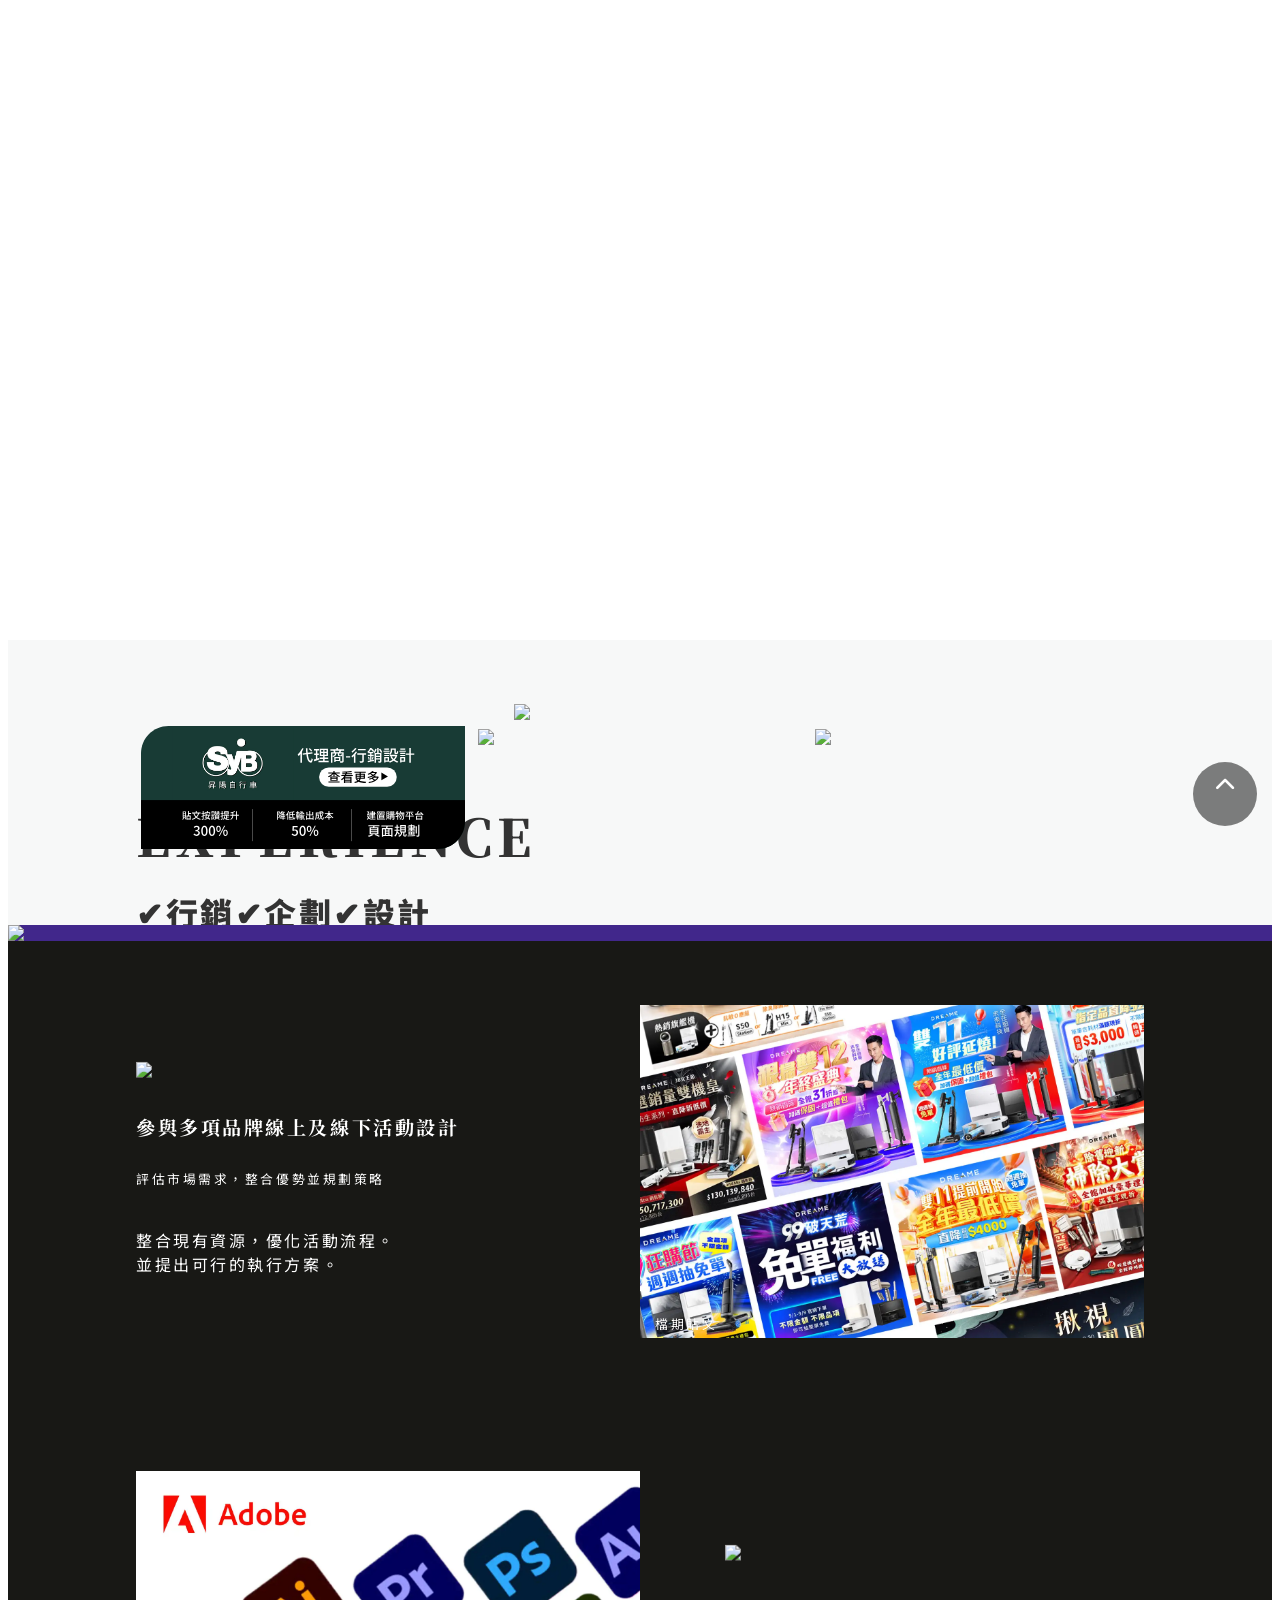
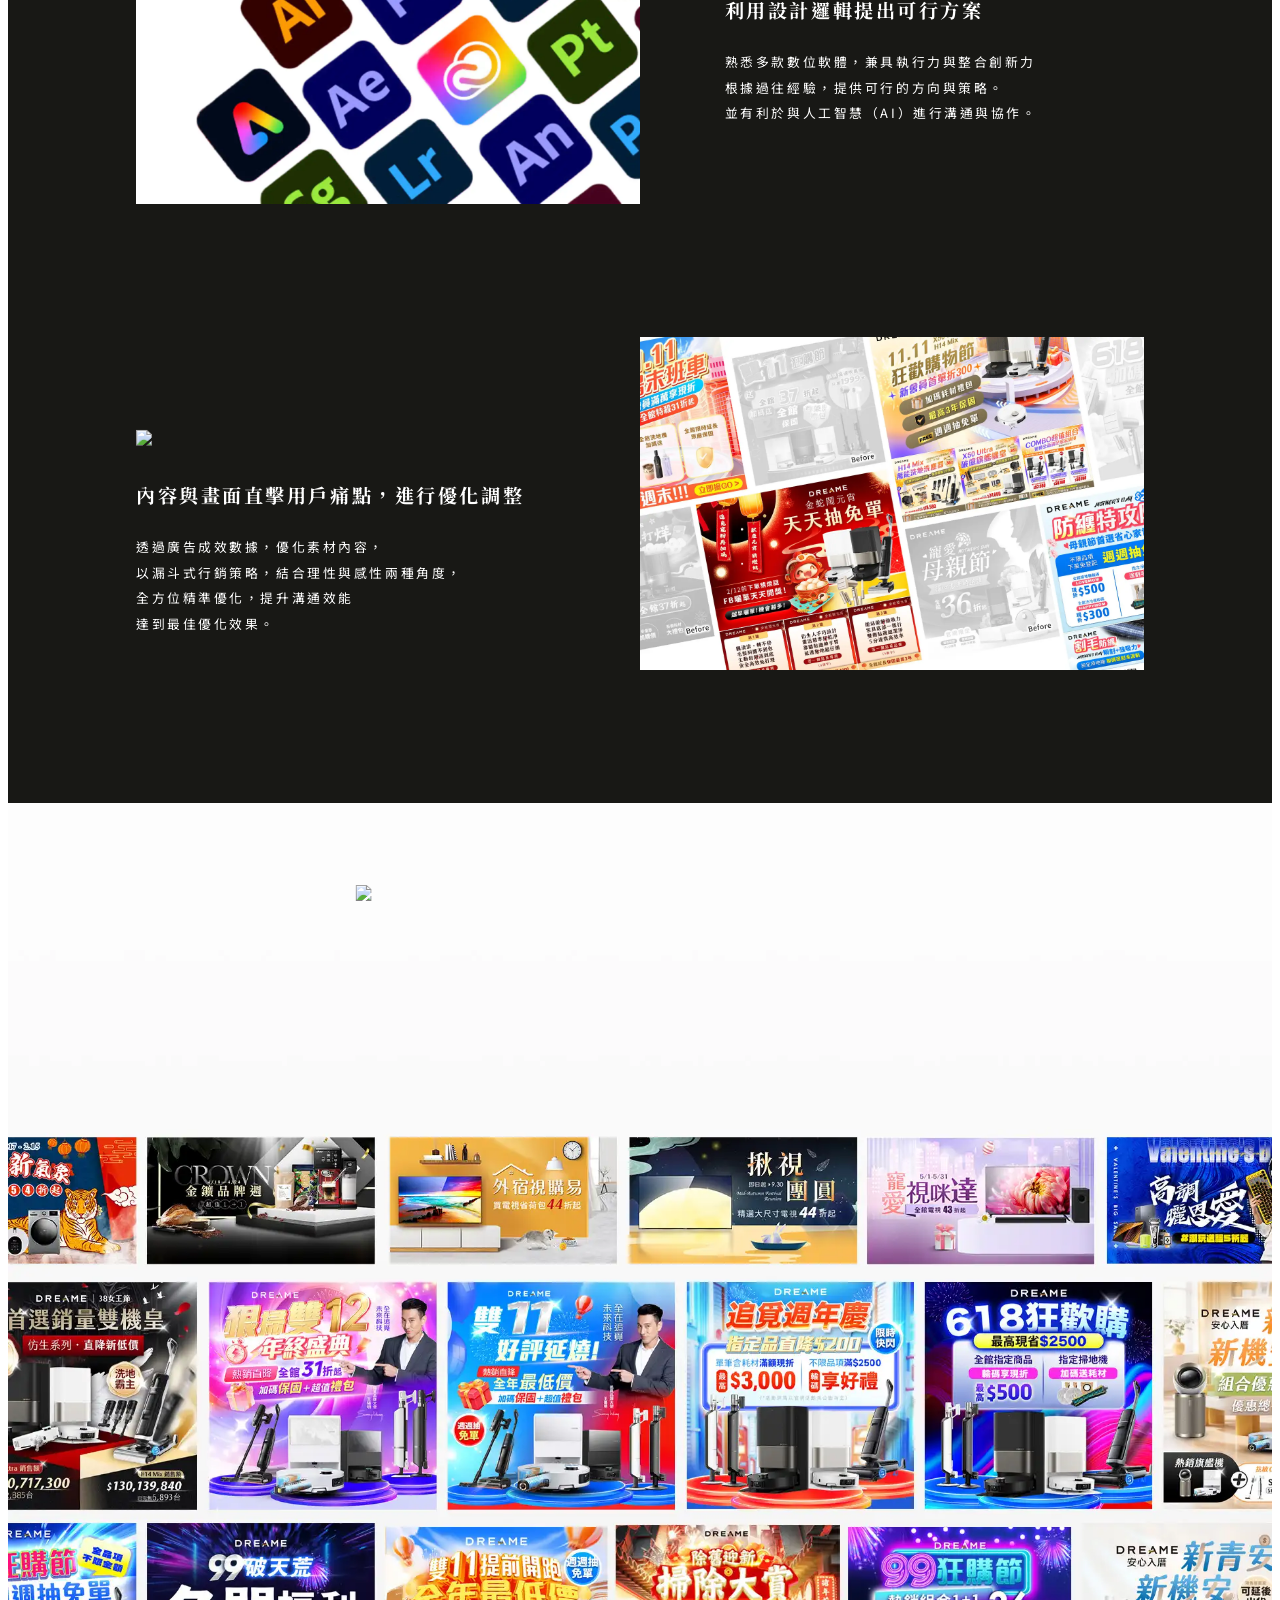
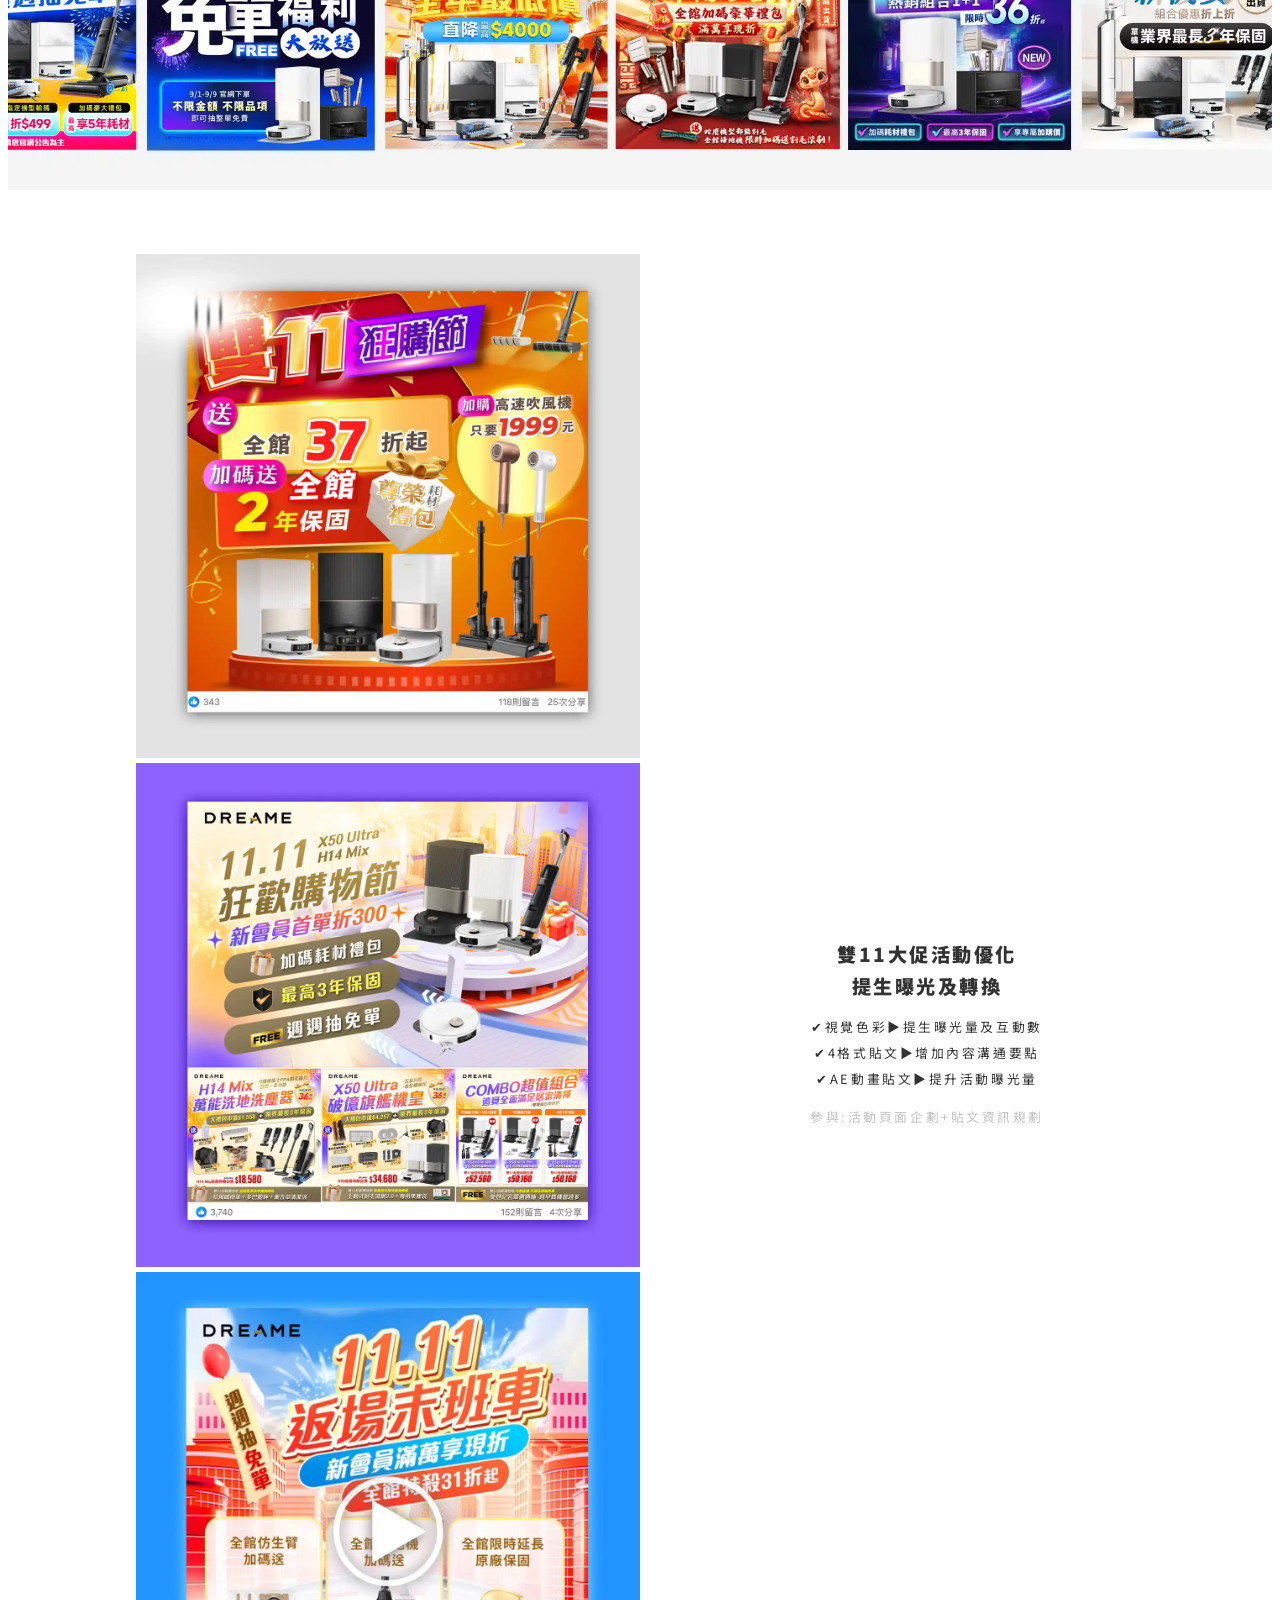
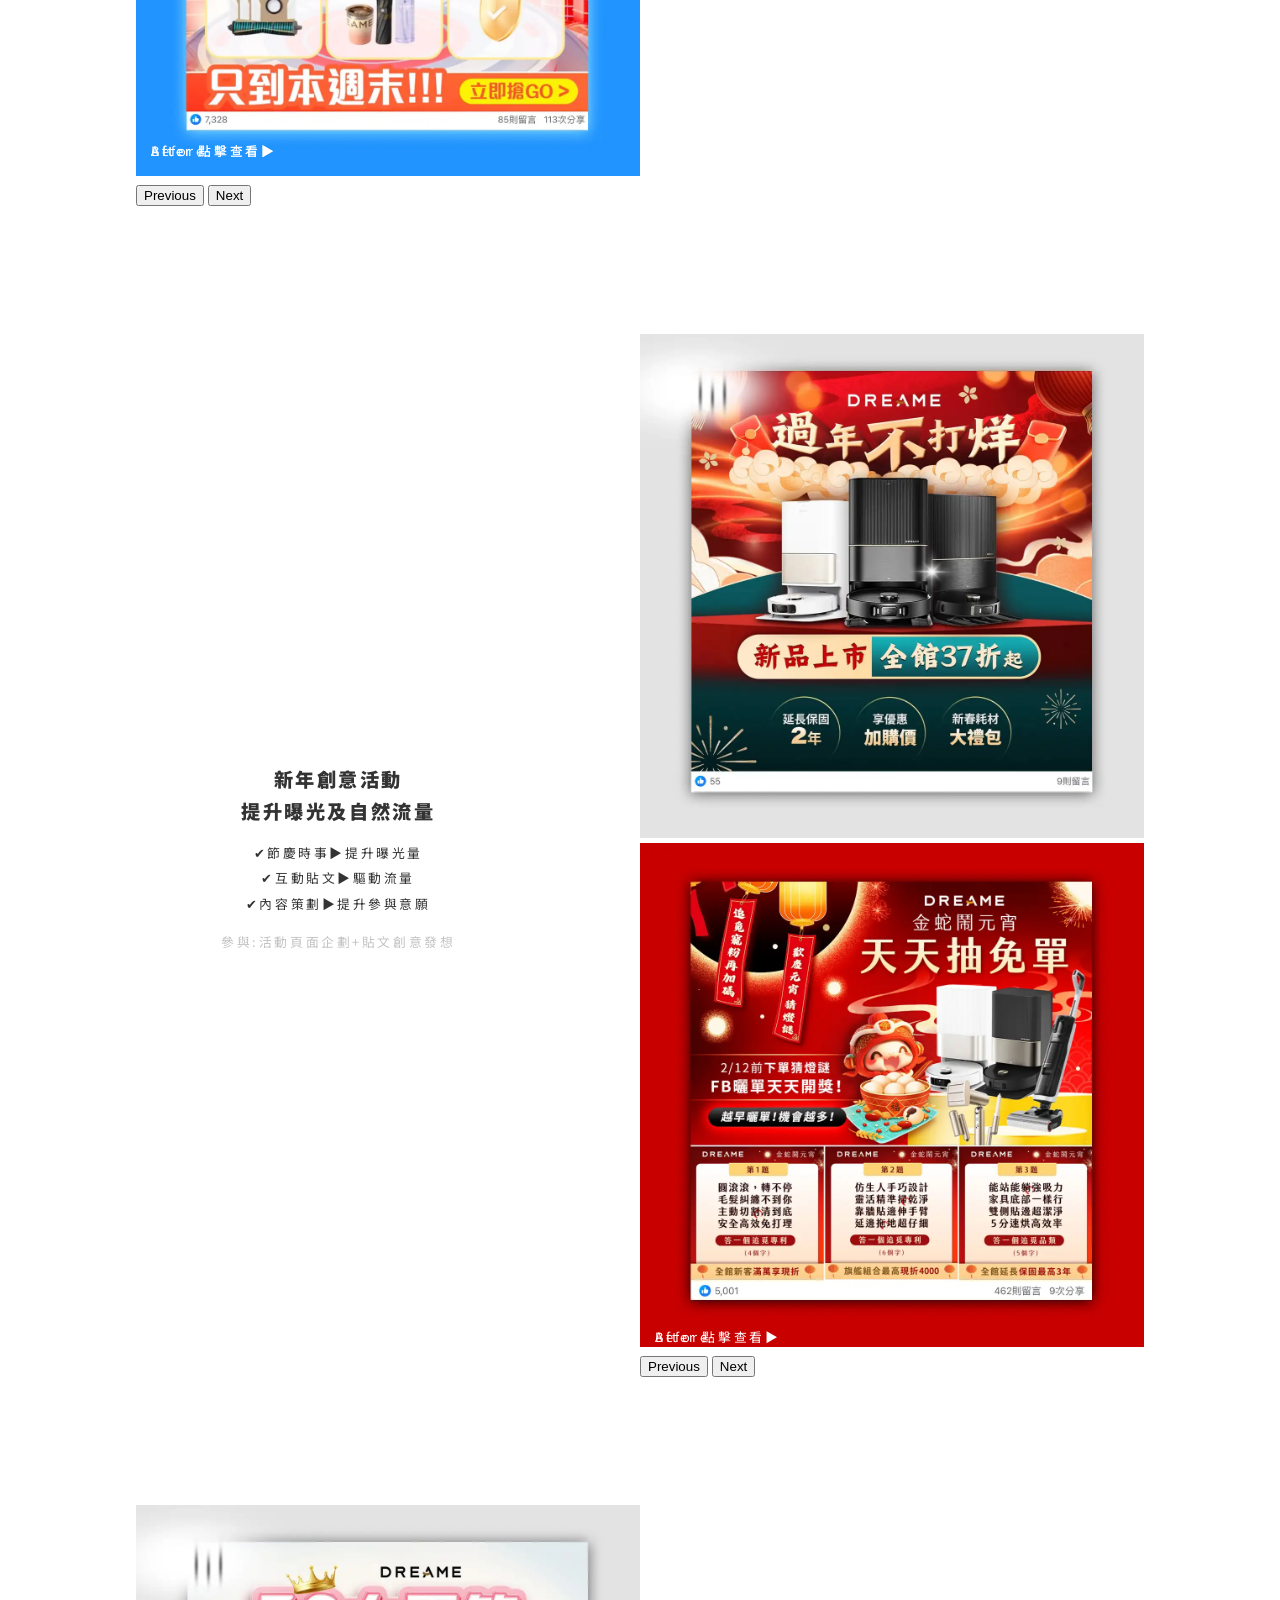
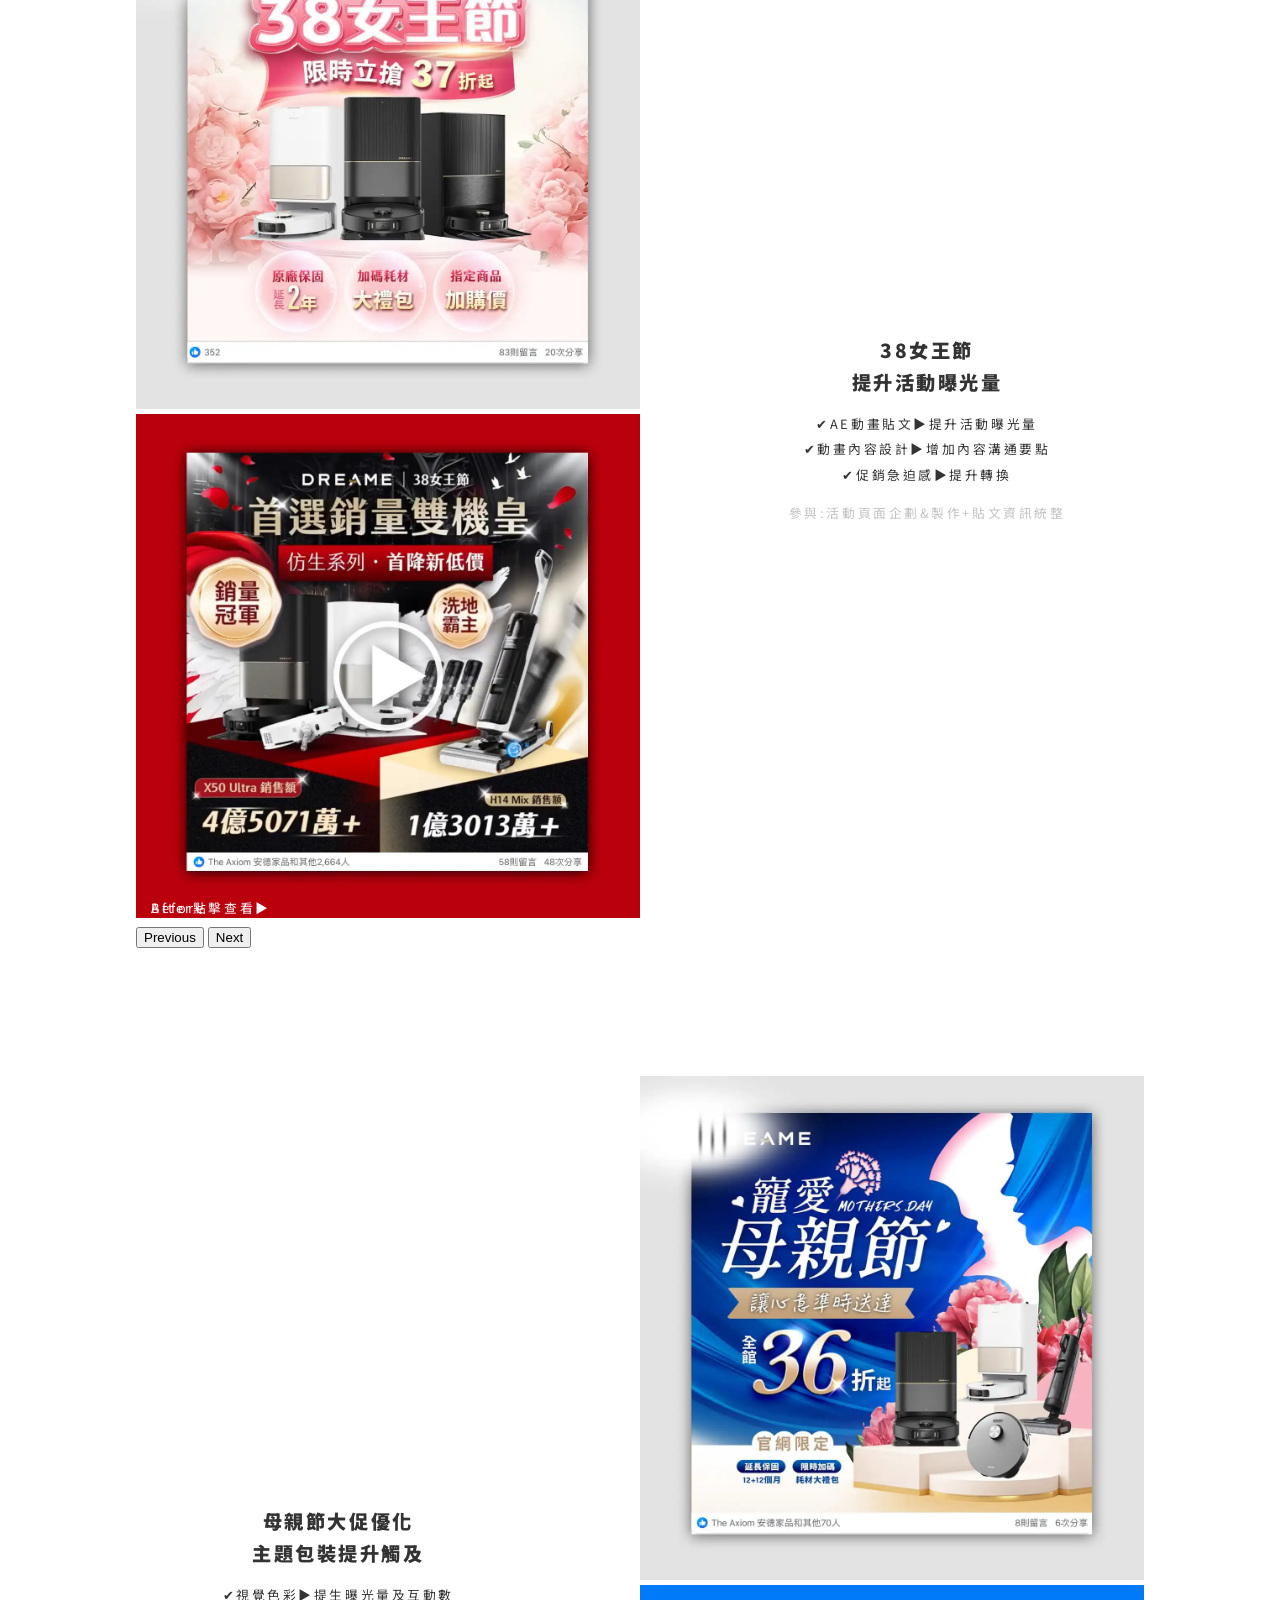
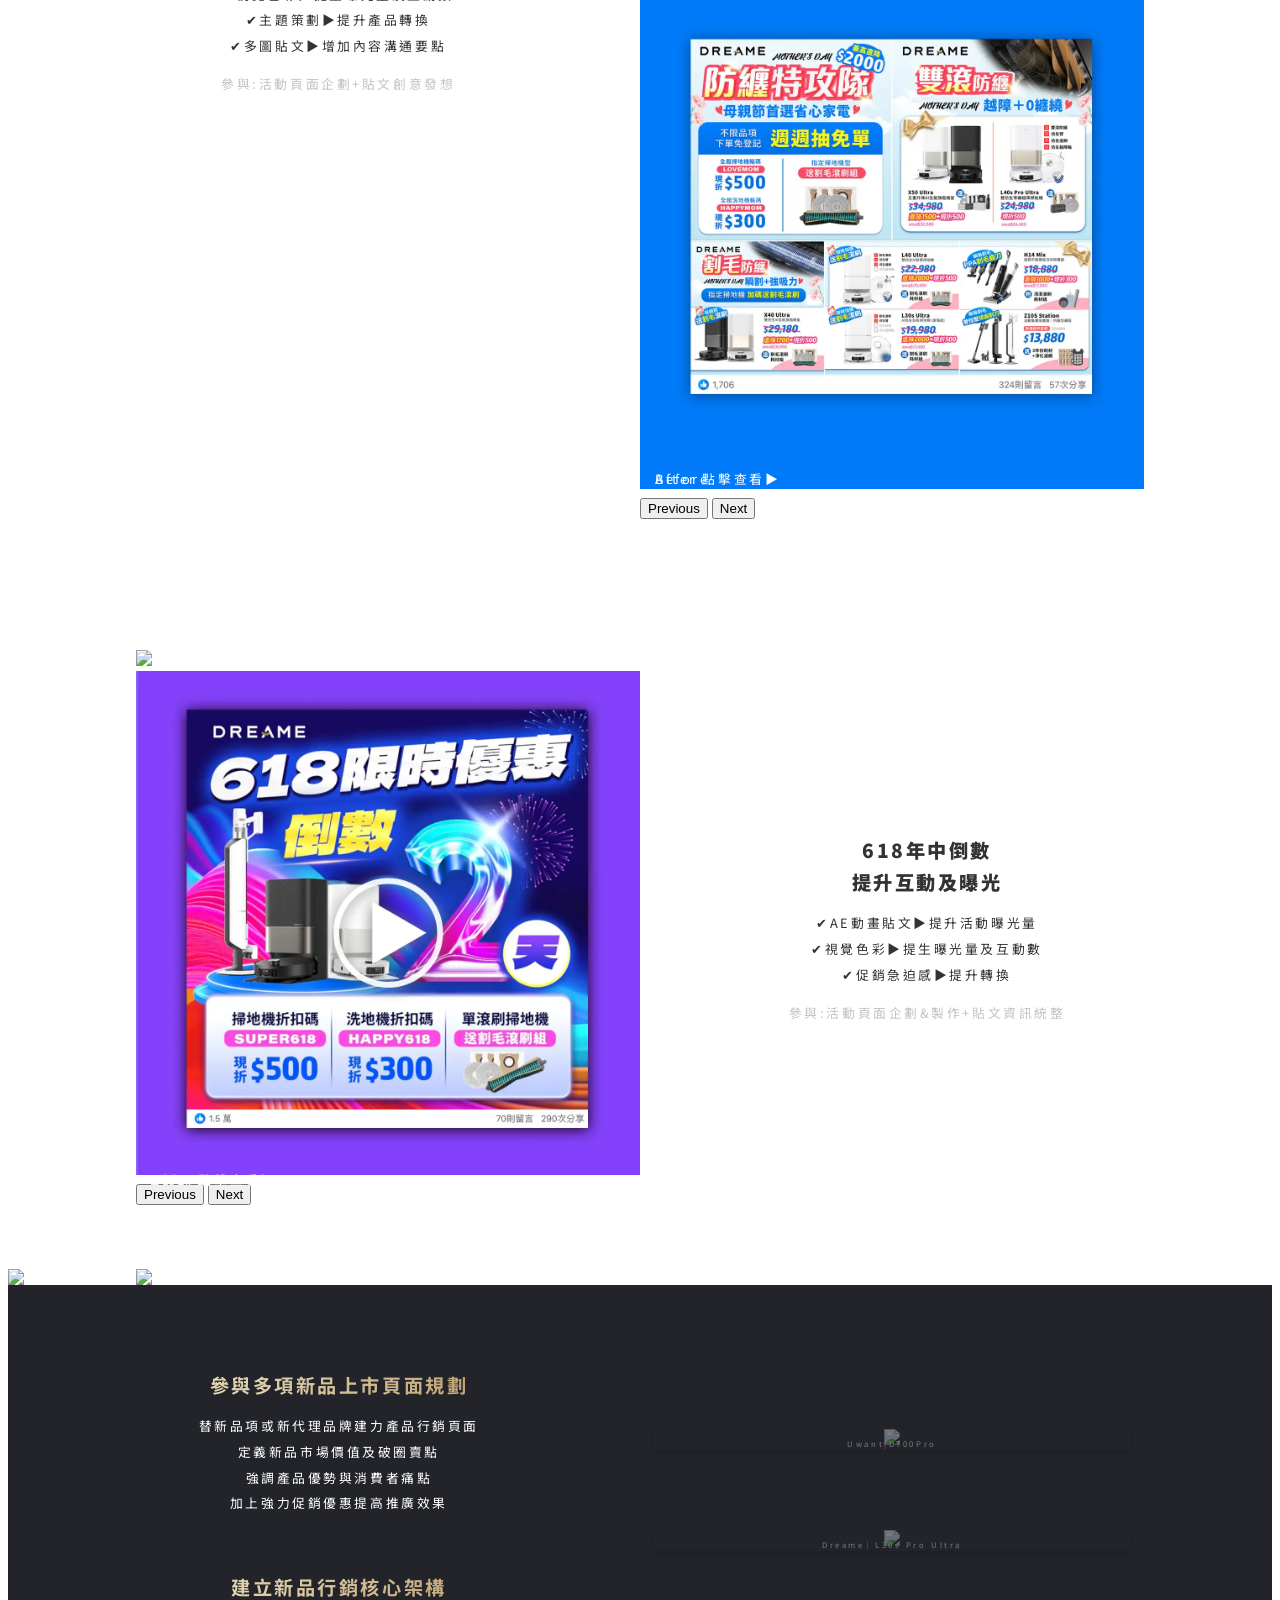
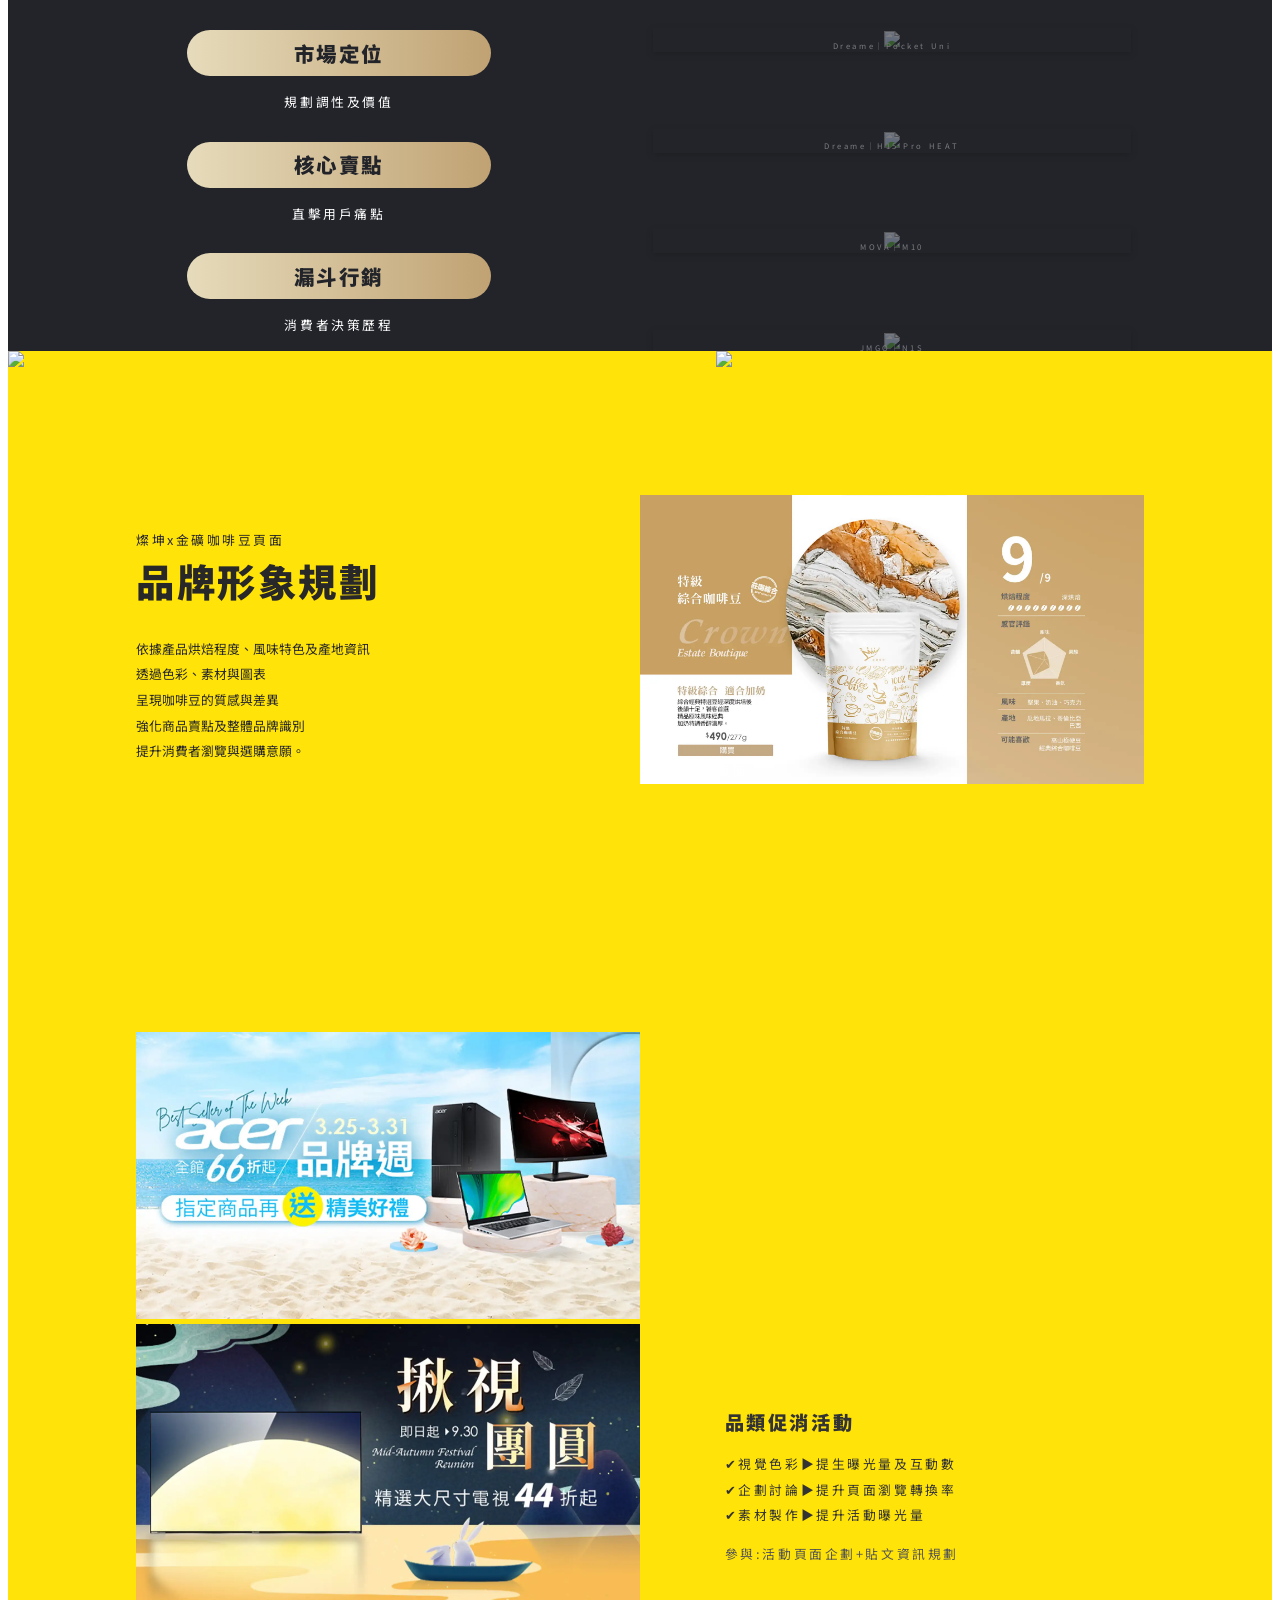
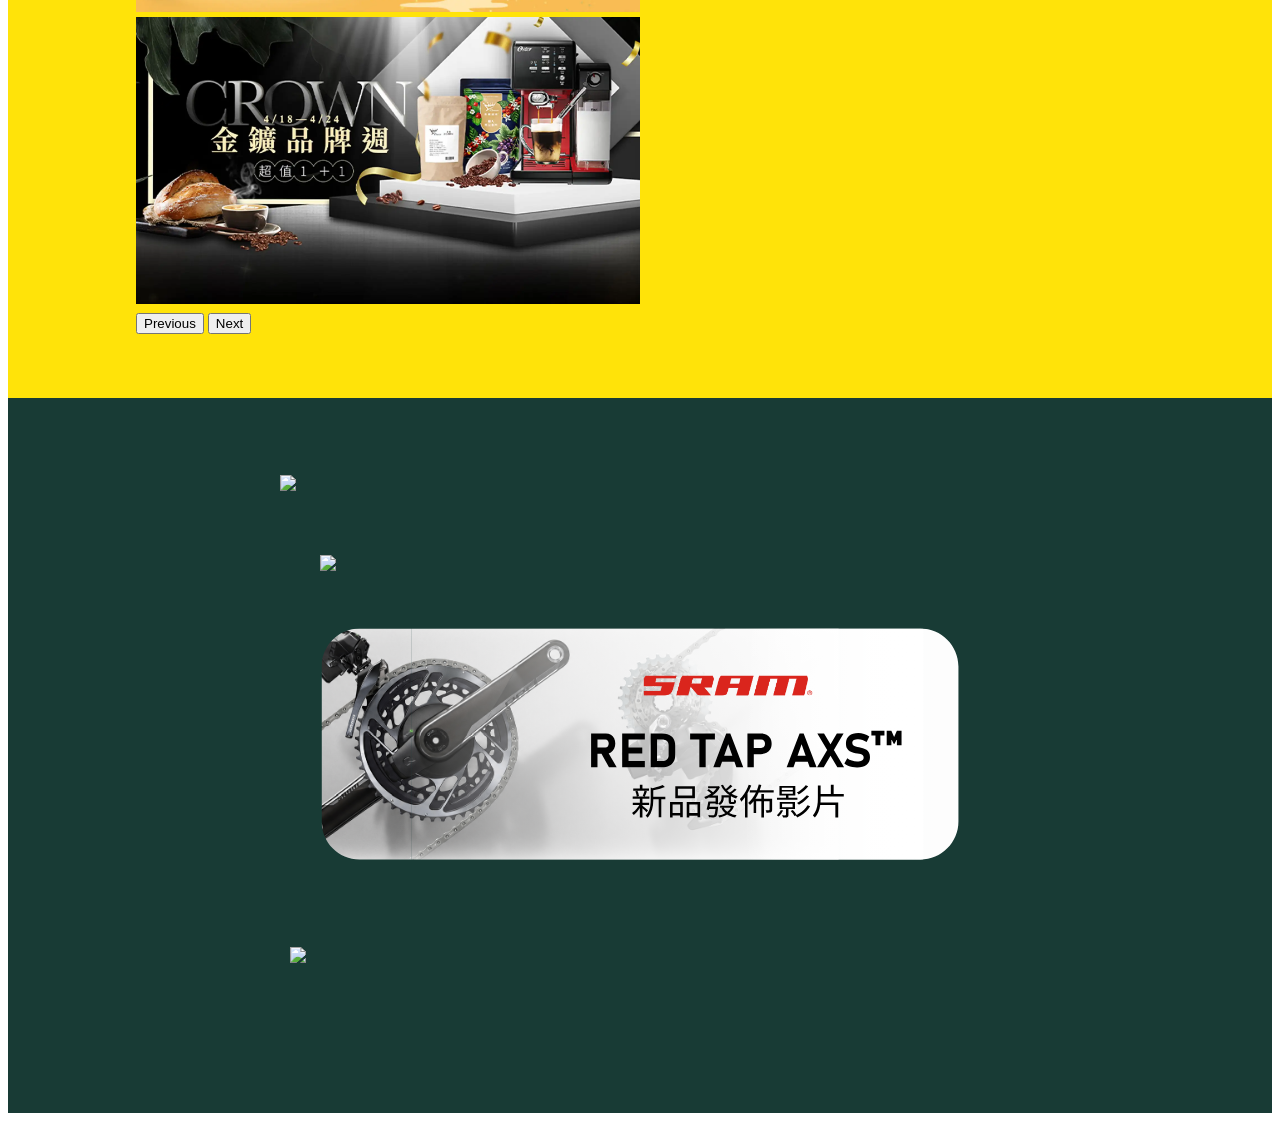
==== index.html @ b0ef2e54 "Update index.html" ====
<!DOCTYPE html>
<html lang="zh-Hant">
  <head>
  
  
    <!-- Required meta tags -->
    <meta charset="utf-8">
    <meta name="viewport" content="width=device-width, initial-scale=1, shrink-to-fit=no">
	
    <title>吳紹琪的作品集</title>
    <meta name="keywords" content="吳紹琪的作品集">
    <meta name="description" content="吳紹琪的作品集">
    <meta property="og:site_name" content="吳紹琪的作品集" />
    <meta property="og:type" content="website" />
    <meta property="og:title" content="吳紹琪的作品集" />
    <meta property="og:image" content="assets/img/og.jpg" />
    <link rel="shortcut icon" href="assets/img/favicon.png">
    
    <link rel="stylesheet" href="https://cdnjs.cloudflare.com/ajax/libs/animate.css/4.1.1/animate.min.css"/>   
      
    <link rel="stylesheet" href="https://cdn.jsdelivr.net/gh/fancyapps/fancybox@3.5.7/dist/jquery.fancybox.min.css" />
    
    <link href="assets/css/fontawesome/css/all.css" rel="stylesheet"> <!--load all styles -->

<link rel="preconnect" href="https://fonts.googleapis.com">
<link rel="preconnect" href="https://fonts.gstatic.com" crossorigin>
<link href="https://fonts.googleapis.com/css2?family=GFS+Didot&family=Noto+Sans+TC:wght@100..900&family=Noto+Serif+TC:wght@200..900&family=Playfair+Display:ital,wght@0,400..900;1,400..900&display=swap" rel="stylesheet">


    <!-- Bootstrap CSS -->
    <link href="assets/css/bootstrap.css" rel="stylesheet" />

    
    <link rel="stylesheet" type="text/css" href="assets/js/aos/aos.css"/>
    <link rel="stylesheet" type="text/css" href="assets/js/slick/slick.css"/>
	  <link rel="stylesheet" type="text/css" href="assets/js/slick/slick-theme.css"/>
    <link href="assets/css/style.css" rel="stylesheet"> 

  <style>
    .ohnohoney {
      opacity: 0;
      position: absolute;
      top: 0;
      left: 0;
      height: 0;
      width: 0;
      z-index: -1;
    }
    .fromwarn {
      color: #f00;
    }
  </style>
    
  </head>
<body>


<!-- header content -->


<!-- nav content -->

<nav>

<a href="#banner_top" class="backtop"><i class="fas fa-chevron-up"></i></a>



</nav>


<!-- main content -->

<div class="content">

<section class="banner_section" id="banner_top">
  <div class="banner_pic">
<!-- 手機版 Banner 影片 -->
<video
  class="zoom-img view_sm"
  width="100%"
  display="block"
  autoplay
  muted
  loop
  playsinline
  preload="metadata"
  data-desktop="assets/img/cv.jpg"
  data-mobile="assets/img/cv_m.jpg"
  onclick="openImage(this)"
  aria-label="點擊查看履歷作品">
  
  <source src="assets/img/banner_sm.mp4" type="video/mp4">
</video>

<!-- 電腦版 Banner 影片 -->
<video
  class="zoom-img view_lg"
  width="100%"
  display="block"
  autoplay
  muted
  loop
  playsinline
  preload="metadata"
  data-desktop="assets/img/cv.jpg"
  data-mobile="assets/img/cv_m.jpg"
  onclick="openImage(this)"
  aria-label="點擊查看履歷作品">
  
  <source src="assets/img/banner_lg.mp4" type="video/mp4">
</video>
</div>


</section>

<section class="map_section">

  <h2 data-aos="fade-right">EXPERIENCE</h2>

  <h3 data-aos="fade-right">✔行銷✔企劃✔設計<br>7年工作經歷</h3>
  <p data-aos="fade-right">在過去的專案中，主要負責介面與視覺設計，
<br>並參與企劃討論及活動規劃，
<br>捕捉消費者進站時的心理與預期行為路徑，
<br>規劃內容的順序與資訊層級，
<br>將抽象的企劃目標轉化為具體的實際成果。

  <div class="map_pic">
    <img src="assets/img/map_pic_sm.webp" width="100%" height="auto" class="view_sm">
    <img src="assets/img/map_pic_lg.webp" width="100%" height="auto" class="view_lg">
  </div>
<!--
  <div class="map_cat"><img src="assets/img/map_cat.png" width="100%" height="auto"></div>-->

  <div class="map_feature_wrapper">

    <div class="map_feature">
        <img
            src="assets/img/map_feature1.svg"
            class="zoom-img"
            data-desktop="assets/img/syb.webp"
            data-mobile="assets/img/syb_m.webp"
            onclick="openImage(this)"
            data-aos="fade-up"
            data-aos-delay="0">
    </div>

    <div class="map_feature">
        <img
            src="assets/img/map_feature2.svg"
            class="zoom-img"
            data-desktop="assets/img/tk3c.webp"
            data-mobile="assets/img/tk3c_m.webp"
            onclick="openImage(this)"
            data-aos="fade-up"
            data-aos-delay="100">
    </div>

    <div class="map_feature">
        <img
            src="assets/img/map_feature3.svg"
            class="zoom-img"
            data-desktop="assets/img/axio.webp"
            data-mobile="assets/img/axio_m.webp"
            onclick="openImage(this)"
            data-aos="fade-up"
            data-aos-delay="200">
    </div>

</div>
</section>


<section class="section section1">
  <div class="section1_pic">
    <img src="assets/img/section1_pic_sm.jpg" width="100%" height="auto" class="view_sm">
    <img src="assets/img/section1_pic_lg.jpg" width="100%" height="auto" class="view_lg">
  </div>

  <div class="section1_title">
    <img src="assets/img/section1_title.svg" width="100%" height="auto" data-aos="fade-up">
  </div>

  <div class="section1_text">
    <img src="assets/img/section1_text.svg" width="100%" height="auto" data-aos="fade-down">
  </div>

  <!-- <div class="section1_title">
    <h2>BEYOND<br>TOMORROW</h2>
  </div>

  <div class="section1_text">
    <h3>罕見三軸交匯<br>躍升雙北新樞紐</h3>
    <p>捷運三鶯線 ✕ 台鐵鳳鳴站 ✕ 大湳交流道</p>
  </div> -->

</section>

<section class="section section2">

  <div class="section2_text">
    <div class="section2_title" data-aos="fade-up"><img src="assets/img/section2_title.svg" width="100%" height="auto"></div>
    <h3 data-aos="fade-up">參與多項品牌線上及線下活動設計</h3>
    <p data-aos="fade-up">評估市場需求，整合優勢並規劃策略</p>
<br>整合現有資源，優化活動流程。
<br>並提出可行的執行方案。
<br> </p>
  </div>

  <div class="section2_pic">
    <img src="assets/img/section2_pic.webp" width="100%" height="auto" data-aos="fade-down">
    <div class="section_pic_desc">檔期貼文</div>
  </div>

</section>

<section class="section section3">

  <div class="section3_text">
    <div class="section3_title" data-aos="fade-up"><img src="assets/img/section3_title.svg" width="100%" height="auto"></div>
    <h3 data-aos="fade-up">利用設計邏輯提出可行方案</h3>
    <p data-aos="fade-up">熟悉多款數位軟體，兼具執行力與整合創新力
<br>根據過往經驗，提供可行的方向與策略。
<br>並有利於與人工智慧（AI）進行溝通與協作。</p>
  </div>

  <div class="section3_pic">
    <img src="assets/img/section3_pic.webp" width="100%" height="auto" data-aos="fade-down">
    <div class="section_pic_desc">軟體應用</div>
  </div>

</section>


<section class="section section4">

  <div class="section4_text">
    <div class="section4_title" data-aos="fade-up"><img src="assets/img/section4_title.svg" width="100%" height="auto"></div>
    <h3 data-aos="fade-up">內容與畫面直擊用戶痛點，進行優化調整</h3>
    <p data-aos="fade-up">透過廣告成效數據，優化素材內容，
<br>以漏斗式行銷策略，結合理性與感性兩種角度，
<br>全方位精準優化，提升溝通效能
<br>達到最佳優化效果。</p>
  </div>

  <div class="section4_pic">
    <img src="assets/img/section4_pic.webp" width="100%" height="auto" data-aos="fade-down">
    <div class="section_pic_desc">活動優化</div>
  </div>

</section>


<section class="aerial_section" id="anchor_aerial">

  <div class="aerial_title">
    <img src="assets/img/aerial_title.svg" width="100%" height="auto" data-aos="fade-up">
  </div>

  <div class="aerial_pic">
    <img src="assets/img/aerial_pic_sm.webp" width="100%" height="auto" class="view_sm">
    <img src="assets/img/aerial_pic_lg.webp" width="100%" height="auto" class="view_lg">
  </div>
  <!--  <div class="aerial_light_wrapper">
    <div class="aerial_light_col"></div>
    <div class="aerial_light_content">
      <div class="aerial_light aerial_light1"></div>
      <div class="aerial_light aerial_light2"></div>
      <div class="aerial_light aerial_light3"></div>
      <div class="aerial_light aerial_light4"></div>
      <div class="aerial_light aerial_light5"></div>
      <div class="aerial_light aerial_light6"></div>
      <div class="aerial_light aerial_light7"></div>
      <div class="aerial_light aerial_light8"></div>
      <div class="aerial_light aerial_light9"></div>
      <div class="aerial_light aerial_light10"></div>
    </div>
  </div>-->
</section>


<section class="section section5">

  <div class="section5_text">
    <h3 data-aos="fade-left">雙11大促活動優化<br>提生曝光及轉換</h3>
    <p data-aos="fade-left">✔︎視覺色彩▶︎提生曝光量及互動數<br>
		✔︎4格式貼文▶︎增加內容溝通要點 
<br>✔︎AE動畫貼文▶︎提升活動曝光量</p>
	   <P  style="color:#C3C3C3">參與:活動頁面企劃+貼文資訊規劃</P>
  </div>

  <div class="section5_pic">
  <div id="carouselExampleControls" class="carousel slide" data-bs-ride="carousel" data-aos="fade-up">
      <div class="carousel-inner">
        <div class="carousel-item active">
          <img src="assets/img/section6_pic1.webp" width="100%" height="auto">
          <div class="section_pic_desc">Before</div>
        </div>
        <div class="carousel-item">
         <a href="https://www.facebook.com/dreametech.tw/posts/pfbid0297WXk7uzrRYqGd9KRUP425Bmmf3B5SqKua3Gav1VJ4jvJZBpPgZHiBqiYkQMqXVpl?rdid=49WU6Y69ODLtC4gE" target="_blank"> <img src="assets/img/section6_pic1-2.webp" width="100%" height="auto">
           <div class="section_pic_desc">After 點擊查看▶︎</div></a>
        </div>
		   <div class="carousel-item">
           <a href="https://www.facebook.com/dreametech.tw/videos/1085909166119671" target="_blank"> <img src="assets/img/section6_pic1-3.webp" width="100%" height="auto">
         <div class="section_pic_desc">After 點擊查看▶︎</div></a>
        </div>
        
      </div>
      <button class="carousel-control-prev" type="button" data-bs-target="#carouselExampleControls" data-bs-slide="prev">
        <span class="carousel-control-prev-icon" aria-hidden="true"></span>
        <span class="visually-hidden">Previous</span>
      </button>
      <button class="carousel-control-next" type="button" data-bs-target="#carouselExampleControls" data-bs-slide="next">
        <span class="carousel-control-next-icon" aria-hidden="true"></span>
        <span class="visually-hidden">Next</span>
      </button>
    </div>
  </div>

</section>

<section class="section section6">

  <div class="section6_text">
    <h3 data-aos="fade-right">新年創意活動<br>提升曝光及自然流量</h3>
    <p data-aos="fade-right">✔︎節慶時事▶︎提升曝光量
<br>✔︎互動貼文▶︎驅動流量
<br>✔︎內容策劃▶︎提升參與意願</p>
	   <P  style="color:#C3C3C3">參與:活動頁面企劃+貼文創意發想</P>
  </div>

  <div class="section6_carousel">
    <div id="carouselExampleControls6" class="carousel slide" data-bs-ride="carousel" data-aos="fade-up">
      <div class="carousel-inner">
        <div class="carousel-item active">
          <img src="assets/img/section6_pic2.webp" width="100%" height="auto">
          <div class="section_pic_desc">Before</div>
        </div>
        <div class="carousel-item">
          <a href="https://www.facebook.com/dreametech.tw/posts/pfbid0M6JgciSLaBcdBXAsL1NRTyY8gkN6gzk6Bxa7vLCaih6fny5DgL8kgy9vUrGefRoxl?rdid=rYlPZlMY0OOAnOet" target="_blank"> <img src="assets/img/section6_pic2-1.webp" width="100%" height="auto">
               <div class="section_pic_desc">After 點擊查看▶︎</div></a>
        </div>
       
      </div>
      <button class="carousel-control-prev" type="button" data-bs-target="#carouselExampleControls6" data-bs-slide="prev">
        <span class="carousel-control-prev-icon" aria-hidden="true"></span>
        <span class="visually-hidden">Previous</span>
      </button>
      <button class="carousel-control-next" type="button" data-bs-target="#carouselExampleControls6" data-bs-slide="next">
        <span class="carousel-control-next-icon" aria-hidden="true"></span>
        <span class="visually-hidden">Next</span>
      </button>
    </div>
  </div>

</section>
	
	
<section class="section section5">

  <div class="section5_text">
    <h3 data-aos="fade-left">38女王節<br>提升活動曝光量</h3>
    <p data-aos="fade-left">✔︎AE動畫貼文▶︎提升活動曝光量<br>
		✔︎動畫內容設計▶︎增加內容溝通要點 
<br>✔︎促銷急迫感▶︎提升轉換</p>
	   <P  style="color:#C3C3C3">參與:活動頁面企劃&製作+貼文資訊統整</P>
  </div>

  <div class="section5_pic">
  <div id="carouselExampleControls7" class="carousel slide" data-bs-ride="carousel" data-aos="fade-up">
      <div class="carousel-inner">
        <div class="carousel-item active">
          <img src="assets/img/section6_pic3.webp" width="100%" height="auto">
          <div class="section_pic_desc">Before</div>
        </div>
        <div class="carousel-item">
             <a href="https://www.facebook.com/dreametech.tw/videos/1750878169191561/" target="_blank"> <img src="assets/img/section6_pic3-2.webp" width="100%" height="auto">
         <div class="section_pic_desc">After點擊查看▶︎</div></a>
        </div>
		 
        
      </div>
      <button class="carousel-control-prev" type="button" data-bs-target="#carouselExampleControls7" data-bs-slide="prev">
        <span class="carousel-control-prev-icon" aria-hidden="true"></span>
        <span class="visually-hidden">Previous</span>
      </button>
      <button class="carousel-control-next" type="button" data-bs-target="#carouselExampleControls7" data-bs-slide="next">
        <span class="carousel-control-next-icon" aria-hidden="true"></span>
        <span class="visually-hidden">Next</span>
      </button>
    </div>
  </div>

</section>

<section class="section section6">

  <div class="section6_text">
    <h3 data-aos="fade-right">母親節大促優化<br>主題包裝提升觸及</h3>
    <p data-aos="fade-right">✔︎視覺色彩▶︎提生曝光量及互動數
<br>✔︎主題策劃▶︎提升產品轉換
<br>✔︎多圖貼文▶︎增加內容溝通要點</p>
	   <P style="color:#C3C3C3">參與:活動頁面企劃+貼文創意發想</P>
  </div>

  <div class="section6_carousel">
    <div id="carouselExampleControls8" class="carousel slide" data-bs-ride="carousel" data-aos="fade-up">
      <div class="carousel-inner">
        <div class="carousel-item active">
          <img src="assets/img/section6_pic4.webp" width="100%" height="auto">
          <div class="section_pic_desc">Before</div>
        </div>
        <div class="carousel-item">
            <a href="https://www.facebook.com/dreametech.tw/posts/pfbid0aNEyBSDL1xc7ivGqXtQZTLuBwqZC8nxufWP8EqgCcsF9n5BBdAksr77Dt7AdERxil?rdid=qzQIkcUpkIcTSh5W" target="_blank"><img src="assets/img/section6_pic4-2.webp" width="100%" height="auto">
               <div class="section_pic_desc">After 點擊查看▶︎</div></a>
        </div>
       
      </div>
      <button class="carousel-control-prev" type="button" data-bs-target="#carouselExampleControls8" data-bs-slide="prev">
        <span class="carousel-control-prev-icon" aria-hidden="true"></span>
        <span class="visually-hidden">Previous</span>
      </button>
      <button class="carousel-control-next" type="button" data-bs-target="#carouselExampleControls8" data-bs-slide="next">
        <span class="carousel-control-next-icon" aria-hidden="true"></span>
        <span class="visually-hidden">Next</span>
      </button>
    </div>
  </div>

</section>
	
	<section class="section section5">

  <div class="section5_text">
    <h3 data-aos="fade-left">618年中倒數<br>提升互動及曝光</h3>
    <p data-aos="fade-left">✔︎AE動畫貼文▶︎提升活動曝光量<br>
		✔︎視覺色彩▶︎提生曝光量及互動數
<br>✔︎促銷急迫感▶︎提升轉換</p>
	   <P style="color:#C3C3C3">參與:活動頁面企劃&製作+貼文資訊統整</P>
  </div>

  <div class="section5_pic">
  <div id="carouselExampleControls9" class="carousel slide" data-bs-ride="carousel" data-aos="fade-up">
      <div class="carousel-inner">
        <div class="carousel-item active">
          <img src="assets/img/section6_pic5.webp" width="100%" height="auto">
          <div class="section_pic_desc">Before</div>
        </div>
        <div class="carousel-item">
          <a href="https://www.facebook.com/dreametech.tw/videos/3811153499147669" target="_blank"> <img src="assets/img/section6_pic5-1.webp" width="100%" height="auto">
          <div class="section_pic_desc">After 點擊查看▶︎</div></a>
        </div>
		 
        
      </div>
      <button class="carousel-control-prev" type="button" data-bs-target="#carouselExampleControls9" data-bs-slide="prev">
        <span class="carousel-control-prev-icon" aria-hidden="true"></span>
        <span class="visually-hidden">Previous</span>
      </button>
      <button class="carousel-control-next" type="button" data-bs-target="#carouselExampleControls9" data-bs-slide="next">
        <span class="carousel-control-next-icon" aria-hidden="true"></span>
        <span class="visually-hidden">Next</span>
      </button>
    </div>
  </div>

</section>
<section class="section section7">
  <div class="section7_pic">
    <img src="assets/img/section7_pic_sm.webp" width="100%" height="auto" class="view_sm">
    <img src="assets/img/section7_pic_lg.webp" width="100%" height="auto" class="view_lg">
  </div>

  <div class="section7_title">
    <img src="assets/img/section7_title_sm.svg" width="100%" height="auto" class="view_sm" data-aos="fade-up">
    <img src="assets/img/section7_title_lg.svg" width="100%" height="auto" class="view_lg" data-aos="fade-up">
  </div>

</section>

<section class="section section8">
  <div class="section8_text">
    <h3 data-aos="fade-up">參與多項新品上市頁面規劃</h3>
    <p data-aos="fade-down">替新品項或新代理品牌建力產品行銷頁面
<br>定義新品市場價值及破圈賣點
<br>強調產品優勢與消費者痛點
<br>加上強力促銷優惠提高推廣效果</p>
  </div>

  <div class="section8_carousel">
    <h3 data-aos="fade-up"></h3>

    <div class="section8_slick_wrapper" data-aos="fade-up">
      <div class="section8_slick">
            <div class="section8_slick_item">
              <div class="section8_slick_pic">
                <img src="assets/img/section8_pic1.webp" width="100%" height="auto">
                <div class="section_pic_desc">Uwant|D700Pro</div>
              </div>
            </div>
            <div class="section8_slick_item">
              <div class="section8_slick_pic">
                <img src="assets/img/section8_pic2.webp" width="100%" height="auto">
                <div class="section_pic_desc">Dreame｜L30s Pro Ultra</div>
              </div>
            </div>
            <div class="section8_slick_item">
              <div class="section8_slick_pic">
                <img src="assets/img/section8_pic3.webp" width="100%" height="auto">
                <div class="section_pic_desc">Dreame｜Pocket Uni</div>
              </div>
            </div>
            <div class="section8_slick_item">
              <div class="section8_slick_pic">
                <img src="assets/img/section8_pic4.webp" width="100%" height="auto">
                <div class="section_pic_desc">Dreame｜H15 Pro HEAT</div>
              </div> 
            </div>
            <div class="section8_slick_item">
              <div class="section8_slick_pic">
                <img src="assets/img/section8_pic5.webp" width="100%" height="auto">
                <div class="section_pic_desc">MOVA｜M10</div>
              </div> 
            </div>
            <div class="section8_slick_item">
              <div class="section8_slick_pic">
                <img src="assets/img/section8_pic6.webp" width="100%" height="auto">
                <div class="section_pic_desc">JMGO｜N1S</div>
              </div> 
            </div>
      </div>
    </div>

    <div class="section8_advantage">
      <h3 data-aos="fade-up">建立新品行銷核心架構</h3>
      <div class="row">
        <div class="col-6 col-lg-6">
          <div class="section8_advantage_item" data-aos="fade-right">
            <h4>市場定位</h4>
            <p>規劃調性及價值</p>
          </div>
        </div>
        <div class="col-6 col-lg-6">
          <div class="section8_advantage_item" data-aos="fade-left">
            <h4>核心賣點</h4>
            <p>直擊用戶痛點</p>
          </div>
        </div>
        <div class="col-6 col-lg-6">
          <div class="section8_advantage_item" data-aos="fade-right">
            <h4>漏斗行銷</h4>
            <p>消費者決策歷程<br></p>
          </div>
        </div>
        <div class="col-6 col-lg-6">
          <div class="section8_advantage_item" data-aos="fade-left">
            <h4>數據優化</h4>
            <p>調整策略改善成效</p>
          </div>
        </div>

      </div>
      
    </div>

  </div>
</section>


<section class="section section9">
  <div class="section9_pic">
    <img src="assets/img/section9_pic_sm.png" width="100%" height="auto" class="view_sm">
    <img src="assets/img/section9_pic_lg.jpg" width="100%" height="auto" class="view_lg">
    <div class="section_pic_desc"></div>
  </div>

  <div class="section9_title">
    <img src="assets/img/section9_title_sm.svg" width="100%" height="auto" class="view_sm" data-aos="fade-up">
    <img src="assets/img/section9_title_lg.svg" width="100%" height="auto" class="view_lg" data-aos="fade-up">
  </div>

</section>


<section class="section section10">

  <div class="section10_title">
    <h2 data-aos="fade-right"><span>燦坤x金礦咖啡豆頁面</span>品牌形象規劃</h2>
  </div>

  <div class="section10_pic">
    <img src="assets/img/section10_pic.webp" width="100%" height="auto" data-aos="fade-up">
    <div class="section_pic_desc">金礦活動頁面</div>
  </div>

  <div class="section10_text">
    <p data-aos="fade-right">依據產品烘焙程度、風味特色及產地資訊
<br>透過色彩、素材與圖表
<br>呈現咖啡豆的質感與差異
<br>強化商品賣點及整體品牌識別
<br>提升消費者瀏覽與選購意願。</p>

  
  </div>

 <!-- <div class="section10_cat">
    <img src="assets/img/section10_cat.png" width="100%" height="auto">
  </div>--> 

</section>

<section class="section section11">

  <div class="section11_carousel">
    <div id="carouselExampleControls2" class="carousel slide" data-bs-ride="carousel" data-aos="fade-up">
      <div class="carousel-inner">
        <div class="carousel-item active">
          <img src="assets/img/section11_pic1.webp" width="100%" height="auto">
          <div class="section_pic_desc"></div>
        </div>
        <div class="carousel-item">
          <img src="assets/img/section11_pic2.webp" width="100%" height="auto">
          <div class="section_pic_desc"></div>
        </div>
        <div class="carousel-item">
          <img src="assets/img/section11_pic3.webp" width="100%" height="auto">
          <div class="section_pic_desc"></div>
        </div>
      </div>
      <button class="carousel-control-prev" type="button" data-bs-target="#carouselExampleControls2" data-bs-slide="prev">
        <span class="carousel-control-prev-icon" aria-hidden="true"></span>
        <span class="visually-hidden">Previous</span>
      </button>
      <button class="carousel-control-next" type="button" data-bs-target="#carouselExampleControls2" data-bs-slide="next">
        <span class="carousel-control-next-icon" aria-hidden="true"></span>
        <span class="visually-hidden">Next</span>
      </button>
    </div>
  </div>
<div class="section11_text">
   <h3 data-aos="fade-left">品類促消活動</h3>
    <p data-aos="fade-left">✔︎視覺色彩▶︎提生曝光量及互動數<br>
		✔︎企劃討論▶︎提升頁面瀏覽轉換率
<br>✔︎素材製作▶︎提升活動曝光量</p>
	<p data-aos="fade-left" style="color:#555555">參與:活動頁面企劃+貼文資訊規劃</p>
	
  
  </div>
  

</section>
<section class="section contact_section" id="booking">

  <div class="contact_btn_nav" data-aos="fade-up">
    <a href="" target="_blank" rel="noreferrer noopener"><img src="assets/img/contact_btn_nav.svg" width="100%" height="auto"></a>
  </div>

  <div class="contact_btn_wrapper">
    <div class="contact_btn_item" data-aos="fade-right">
      <a href="https://www.facebook.com/reel/2399406903622432" target="_blank"><img src="assets/img/contact_btn_phone.svg" width="100%" height="auto"></a>
    </div>
    <div class="contact_btn_item" data-aos="fade-left">
      <a href="https://www.facebook.com/reel/345123542994909" target="_blank" rel="noreferrer noopener"><img src="assets/img/contact_btn_fb.svg" width="100%" height="auto"></a>
    </div>
  </div>

  <div class="contact_form_wrapper" data-aos="fade-up">
    
    <div class="contact_form_title ">
		 <a href="tel:+886-9-75363495">
		<img src="assets/img/contact_form_title.svg" width="100%" height="auto" class="view_sm">
  <img src="assets/img/contact_form_title_lg.svg" width="100%" height="auto" class="view_lg"></a>
		</div>

    

  </div>

</section>


<!-- 彈跳視窗 s--> 
    


</div>

<!-- footer content -->

<!-- <footer>

<div class="footer">

<h6>© 2024 TEMP All rights reserved.｜Designed by <a href="http://106h.net/" target="_blank">106h</a></h6>

</div>

</footer> -->



<!-- cookies -->
<!-- <div id="cookies-box" style="display:none;">
        <div class="container-fluid">
                <h4>隱私權和Cookies政策</h4>
                <div class="d-lg-flex">
                        <p>
                                本網站使用cookies以提昇您的使用體驗及統計網路流量相關資料。繼續使用本網站表示您同意我們使用cookies。
                                我們的<a href="privacy.php" target="_blank">隱私及Cookie政策</a>提供更多關於cookies使用及停用的相關資訊。
                        </p>
                        <div class="cookies-btn"><a href="javascript:alertCookie();">我知道了</a></div>
                </div>
        </div>
</div> -->
        


<script type="text/javascript">

    window.onload = function() {
      var cookieValue =getCookie('foo_cookie');
      var foo_cookie = new Array();
    　var foo_cookie = cookieValue.split(";");
      //alert(foo_cookie[0]);
      //alert(cookieValue);
      if (foo_cookie[0]==""){
          //alert('沒有cookie');
          $('#cookies-box').css('display','block'); 
      }else{
          $('#cookies-box').css('display','none'); 
      }
    };

    function alertCookie() {
      // 設定 cookie 叫 foo_cookie
      // 在瀏覽器關閉後會自動被刪除
      document.cookie = 'foo_cookie=Hello';
      //alert(document.cookie);
      var cookieValue =getCookie('foo_cookie');
      var foo_cookie = new Array();
    　var foo_cookie = cookieValue.split(";");
      //alert(foo_cookie[0]);
      if (foo_cookie[0]==""){
          //alert('沒有cookie');
          $('#cookies-box').css('display','block'); 
      }else{
          $('#cookies-box').css('display','none'); 
      }
    }
    function getCookie(c_name){
        if (document.cookie.length>0)
          {
          c_start=document.cookie.indexOf(c_name + "=");
          if (c_start!=-1)
            { 
            c_start=c_start + c_name.length+1 ;
            c_end=document.cookie.indexOf("&",c_start);
            if (c_end==-1) c_end=document.cookie.length
            return unescape(document.cookie.substring(c_start,c_end));
            } 
          }
        return ""
    }
</script>


    <!-- Optional JavaScript -->
    <!-- jQuery first, then Popper.js, then Bootstrap JS -->
    <script src="assets/js/jquery-3.7.1.min.js"></script>
    <script src="assets/js/bootstrap.bundle.min.js"></script>

    <script src="https://cdn.jsdelivr.net/gh/fancyapps/fancybox@3.5.7/dist/jquery.fancybox.min.js"></script>
    
    <script src="https://cdn.jsdelivr.net/npm/lazyload@2.0.0-rc.2/lazyload.js"></script>

    <script src="https://unpkg.com/sweetalert/dist/sweetalert.min.js"></script> 
    
    <script type="text/javascript" src="assets/js/aos/aos.js"></script>


    <script type="text/javascript" src="//code.jquery.com/jquery-migrate-1.2.1.min.js"></script>
    <script type="text/javascript" src="assets/js/slick/slick.min.js"></script>
    <script src="assets/js/menu.js"></script>
    

<script type="text/javascript">

$(document).ready(function(){
	
	AOS.init();

	$(".lazyload").lazyload();

  $('.section8_slick').slick({
      dots: false,
      centerMode: true,
      centerPadding: '12vw',
      slidesToShow: 1,
      prevArrow:'<div class="prev-alt"><i class="fa fa-chevron-left"></i></div>',
      nextArrow:'<div class="next-alt"><i class="fa fa-chevron-right"></i></div>',
      responsive: [
        {
          breakpoint: 1400,
          settings: {
            centerMode: true,
            centerPadding: '12vw',
            slidesToShow: 1
          }
        },
        {
          breakpoint: 992,
          settings: {
            centerMode: true,
            centerPadding: '24vw',
            slidesToShow: 1
          }
        }
        // You can unslick at a given breakpoint now by adding:
    // settings: "unslick"
    // instead of a settings object
    ]
  }).on('beforeChange', (event, slick, currentSlide, nextSlide) => {
    if (currentSlide !== nextSlide) {
        document.querySelectorAll('.slick-center + .slick-cloned').forEach((next) => {
            // timeout required or Slick will overwrite the classes
            setTimeout(() => next.classList.add('slick-current', 'slick-center'));
        });
    }
});


});
	function openImage(el){

    const modal = document.getElementById("imageModal");
    const image = document.getElementById("modalImage");

    const src = window.matchMedia("(max-width:768px)").matches
        ? el.dataset.mobile
        : el.dataset.desktop;

    image.src = src;

    modal.style.display = "flex";

    modal.scrollTop = 0;

    document.body.style.overflow = "hidden";
}

function closeImage(){

    const modal = document.getElementById("imageModal");

    modal.style.display = "none";
    modal.scrollTop = 0;

    document.body.style.overflow = "";

}
	window.addEventListener("load", function() {
    const preloader = document.getElementById("preloader");
    
    // 設定透明度為 0 開始淡出
    preloader.style.opacity = "0";
    
    // 淡出動畫結束後，將遮罩從 DOM 中移除
    setTimeout(function() {
        preloader.style.display = "none";
    }, 500); 
});
	
	
</script>



<!-- <script src="
https://cdn.jsdelivr.net/npm/sweetalert2@11.7.3/dist/sweetalert2.all.min.js
"></script>
<link href="
https://cdn.jsdelivr.net/npm/sweetalert2@11.7.3/dist/sweetalert2.min.css
" rel="stylesheet">
<script>
$(document).ready(function(){
  Swal.fire({
    icon: 'warning',
    title: '網站建置中',
    text: '目前網站仍在建置與測試的階段，部分功能尚未啟用，還請您見諒。',
  })
});
</script> -->
<div id="imageModal" class="image-modal" onclick="closeImage()">
    <img id="modalImage" alt="">
</div>
	




</body>
</html>
---- assets/css/style.css ----
@charset "utf-8";

body{ font-family:"Noto Sans TC", "微軟正黑體", "新細明體", "Arial Unicode MS"}

a{ text-decoration:none; }

.container-fluid{ max-width:1400px;}

.footer{
	color:#fff;
	background-color:#003649;
	text-align:center;
	padding:24px 15px 80px 15px;
}
.footer a{ color:#ffd95a;}

@media (min-width:992px){
	.footer{padding:24px 15px;}
}

.share{margin:8px 0;}
.share img{margin:0 2px;}


.backtop{
	position:fixed;
	z-index:99;
	width:50px;
	height:50px;
	right: 23px;
    bottom: 74px;
	padding:7px ;
	background-color:rgba(000,000,000,0.5);
	text-align:center;
	color:#fff;
	font-size:1.3rem;
	border-radius:50%;
	cursor:pointer;
	-webkit-transition: background 0.3s; /* Safari */ 
	transition: background 0.3s;
}
.backtop:hover{ background-color:#3c2480; color:#fff;}

@media (min-width:992px){
	.backtop{margin-top:-130px;}
}



/*==========header css==========*/


/*==========nav css==========*/


/*==========main css==========*/


.view_lg{ display:none;}
@media (min-width:992px){
	.view_sm{ display:none;}
	.view_lg{ display:block;}
}




.prev-alt{ background-color:transparent; color:#fff; position:absolute; z-index:555; cursor:pointer; top:50%; left:0%; padding:14px 15px 16px 15px; transform:translate(0,-50%); opacity:0.75;}
.prev-alt:hover{ opacity:1;}
.next-alt{ background-color:transparent; color:#fff; position:absolute; z-index:555; cursor:pointer; top:50%; left:100%; padding:14px 15px 16px 15px; transform:translate(-100%,-50%); opacity:0.75;}
.next-alt:hover{ opacity:1;}


.banner_section{ position:relative; overflow:hidden;}

.banner_text{ position:absolute; top:10%; right:19%; width:13%; }
.banner_title{ position:absolute; top:70%; left:50%; transform: translate(-50%,0); width:40%; }
.banner_desc{ position:absolute; bottom:2%; right:4%; font-size:2.5vw; color:#fff; }

@media (min-width:992px){
	.banner_text{ position:absolute; top:10%; right:10%; width:8%; }
	.banner_title{ position:absolute; top:10%; left:50%; transform: translate(-50%,0); width:24%; }
	.banner_desc{ bottom:2%; right:2%; font-size:1vw; }
}


.map_section{ position:relative; background-color:#f7f8f8; color:#333; letter-spacing: 0.2vw; padding-top: 54vw; padding-bottom: 10vw; overflow: hidden;}

.map_section h2{ 
	position: absolute; 
	top:10vw; 
	right:5vw; 
	font-size: 6.4vw;
	font-family: "Noto Serif TC", serif; 
	font-weight:900; 
	writing-mode: vertical-rl;
	letter-spacing: 0.8vw;
}
.map_section h3{ 
	position: absolute; 
	top:10vw; 
	left:10vw; 
	font-weight:900; 
	font-size:4.8vw;
	line-height: 7vw;
}
.map_section p{ 
	position: absolute; 
	top:28vw; 
	left:10vw; 
	font-size:3.2vw; 
	line-height: 5.5vw;
}

.map_cat{
	position: absolute; 
	top:137vw; 
	left:0;
	transform: translate(-55%,0); 
	width: 50%;
	z-index: 4;
}

.map_feature{ position: relative; z-index: 5; padding: 0 3vw 3vw 3vw;}


@media (min-width:992px){
	.map_section{ letter-spacing: 0.2vw; padding-top: 5vw; padding-bottom: 5vw; overflow: hidden;}
	.map_pic{ width:60%; margin-left:auto; }

	.map_section h2{ writing-mode: horizontal-tb; top:9vw; left:10vw; right: auto; font-size: 4vw; letter-spacing: 0.4vw;}
	.map_section h3{ top:17vw; left:10vw; font-size: 2.5vw; line-height: 3.5vw;}
	.map_section p{ top:26vw; left:10vw; font-size: 1vw; line-height: 2vw; z-index: 5;}

	.map_feature_wrapper{ display:flex; width:80%; margin:0 auto; }
	.map_feature{ width:34%; padding:0.5vw; }

	.map_cat{ top:34vw; width: 20vw; transform: translate(-36%,0); }
}


.section{ position:relative; }
.section1{ background-color: #41278b;}
.section1_title{ position: absolute; top:7vw; right:4vw; width:38vw; }
.section1_text{ position: absolute; bottom:32vw; right:4vw; width:59vw; }

@media (min-width:992px){
	.section1_title{ position: absolute; top:5vw; right:10vw; width:24vw; }
	.section1_text{ position: absolute; bottom:auto; top:20vw; right:10vw; width:38vw; }
}

.section_pic_desc{ position: absolute; bottom:3%; left:3%; color:#fff; font-size:3vw; letter-spacing: 0.2vw;}
@media (min-width:992px){
    .section_pic_desc{ font-size:1vw; }
}


.section2{ background-color: #181815;}



.section2_text{ width:80vw; margin: 0 auto; color:#fff; transform:translate(0,-14vw); letter-spacing: 0.2vw;}
.section2_title{ margin-bottom: 6vw;}
.section2_text h3{font-family: "Noto Serif TC", serif; font-size:4.35vw; line-height: 6.4vw; }
.section2_text p{ font-size:3vw; line-height: 5.5vw;}

.section2_pic{ width:80vw; margin:0 auto; transform:translate(0,-10vw); position: relative;}

@media (min-width:992px){
    .section2{padding: 5vw 10vw;}
    
    .section2_text{ position:absolute;  top:50%; left:10vw; transform: translate(0,-50%); width: 32%;}
    .section2_title{ margin-bottom:2vw; }
    .section2_text h3{ font-size: 1.5vw; line-height: 3vw;}
    .section2_text p{ font-size: 1vw; line-height: 2vw;}
    .section2_pic{ width: 50%; margin: 0 0 0 auto; transform: translate(0,0);}
}



.section3{ padding: 8vw 0 8vw 0; background-color: #181815; overflow:hidden;}

.section3_text{ width:80vw; margin: 0 auto; color:#fff; letter-spacing: 0.2vw; margin-bottom: 9vw;}
.section3_title{ margin-bottom: 6vw;}
.section3_text h3{font-family: "Noto Serif TC", serif; font-size:4.35vw; line-height: 6.4vw; }
.section3_text p{ font-size:3vw; line-height: 5.5vw;}
.section3_pic{ width:80vw; margin:0 auto; position: relative;}

@media (min-width:992px){
    .section3{padding: 5vw 10vw;}
    .section3_text{ position:absolute;  top:50%; left:56vw; transform: translate(0,-50%); width: 32%;}
    .section3_title{ margin-bottom:2vw; }
    .section3_text h3{ font-size: 1.5vw; line-height: 3vw;}
    .section3_text p{ font-size: 1vw; line-height: 2vw;}
    .section3_pic{ width: 50%; margin: 0 0 0 0; transform: translate(0,0);}
}


.section4{ padding: 8vw 0 16vw 0; background-color: #181815; overflow:hidden;}

.section4_text{ width:80vw; margin: 0 auto; color:#fff; letter-spacing: 0.2vw; margin-bottom: 9vw;}
.section4_title{ margin-bottom: 6vw;}
.section4_text h3{font-family: "Noto Serif TC", serif; font-size:4.35vw; line-height: 6.4vw; }
.section4_text p{ font-size:3vw; line-height: 5.5vw;}
.section4_pic{ width:80vw; margin:0 auto; position: relative;}

@media (min-width:992px){
    .section4{padding: 5vw 10vw 10vw 10vw;}
    
    .section4_text{ position:absolute;  top:50%; left:10vw; transform: translate(0,-50%); width: 32%;}
    .section4_title{ margin-bottom:2vw; }
    .section4_text h3{ font-size: 1.5vw; line-height: 3vw;}
    .section4_text p{ font-size: 1vw; line-height: 2vw;}
    .section4_pic{ width: 50%; margin: 0 0 0 auto; transform: translate(0,0);}
}



.aerial_section{ position:relative; overflow:hidden;}

.aerial_title { position:absolute; top:8vw; left:50%; transform: translate(-50%,0); z-index: 9; width: 62vw; }

.aerial_pic img{ width:100%;}

.aerial_light_wrapper{ 
    position:absolute; 
    bottom:28%; 
    left:40.5%; 
    transform:translate(-50%,0); 
    width:19vw; 
    height:30%; 
}

.aerial_light_col{
    position:absolute; 
    width: 100%;
    height: 100%;
    background: linear-gradient(0deg, rgba(255, 181, 204,0.1), rgba(255, 181, 204,0.1));
    border-radius: 0 0 10px 10px;
    animation: flash 2s linear infinite;
}

.aerial_light_content{ position:relative; width:100%; height:100% }
.aerial_light{
    position: absolute;
    top: 100%;
    width: 2px;
    height: 2px;
    background-color: #ffb5cc;
    
}
.aerial_light:before {
  content: "";
  position: absolute;
  width: 4px;
  height: 5px;
  border-radius: 50%;
  margin-top: -2px;
  background: rgba(255, 255, 255, 1);
  box-shadow: 0 0 15px 3px #ffb5cc,0 0 10px 2px #ffb5cc,0 0 15px 3px #ffb5cc,0 0 5px 1px #fff,0 0 15px 3px #fff,0 0 10px 2px #fff;
}

.aerial_light1{left:0; animation: light 1.8s linear infinite; animation-delay: -1s;}
.aerial_light2{left:20%; animation: light 3.8s linear infinite; animation-delay: -2s;}
.aerial_light3{left:40%; animation: light 2.8s linear infinite; animation-delay: -3s;}
.aerial_light4{left:80%; animation: light 5.8s linear infinite; animation-delay: -4s;}
.aerial_light5{left:100%; animation: light 4.8s linear infinite; animation-delay: -5s;}
.aerial_light6{right:10%; animation: light 6.4s linear infinite; animation-delay: -1s;}
.aerial_light7{right:30%; animation: light 10.4s linear infinite; animation-delay: -2s;}
.aerial_light8{right:50%; animation: light 7.4s linear infinite; animation-delay: -3s;}
.aerial_light9{right:70%; animation: light 8.4s linear infinite; animation-delay: -4s;}
.aerial_light10{right:90%; animation: light 9.4s linear infinite; animation-delay: -5s;}

@keyframes flash {
  0% {
    opacity: 0;
  }
  50% {
    opacity: 0.5;
  }
  100% {
    opacity: 0;
  }
}

@keyframes light {
  0% {
    opacity: 0;
    margin-top: 0%;
  }
  12% {
    opacity: 1;
  }
  85% {
    opacity: 1;
  }
  100% {
    margin-top: -300%;
    opacity: 0;
  }
}

@media (min-width:992px){
    .aerial_section{ overflow:auto; }
    .aerial_title { top:8%; left:50%; width:45%; max-width:none; }
    .aerial_pic img{ width:100%; }

    .aerial_light_wrapper{ 
    position:absolute; 
    bottom:30%; 
    left:53.8%; 
    transform:translate(-50%,0); 
    width:14%; 
    height:40.8%; 
    }
}



.section5{ padding: 12vw 0 0 0; overflow:hidden;}

.section5_text{ width:80vw; margin: 0 auto; color:#333; letter-spacing: 0.2vw; margin-bottom: 5vw; text-align: center;}
.section5_text h3{ font-size:4.35vw; font-weight: 900; line-height: 6.4vw; }
.section5_text p{ font-size:3vw; line-height: 5.5vw;}
.section5_pic{ width:80vw; margin:0 auto; position: relative;}

@media (min-width:992px){
    .section5{padding: 5vw 10vw;}
    .section5_text{ position:absolute;  top:50%; left:56vw; transform: translate(0,-50%); width: 32%;}
    .section5_text h3{ font-size: 1.5vw; line-height: 2.5vw; margin-bottom: 1vw;}
    .section5_text p{ font-size: 1vw; line-height: 2vw;}
    .section5_pic{ width: 50%; margin: 0 0 0 0; transform: translate(0,0);}
}

.section6{ padding: 12vw 0 12vw 0; overflow:hidden;}

.section6_text{ width:80vw; margin: 0 auto; color:#333; letter-spacing: 0.2vw; margin-bottom: 5vw; text-align: center;}
.section6_text h3{ font-size:4.35vw; font-weight: 900; line-height: 6.4vw; }
.section6_text p{ font-size:3vw; line-height: 5.5vw;}
.section6_carousel{ width:80vw; margin:0 auto; position: relative;}
.section6_carousel .carousel-item{}

@media (min-width:992px){
    .section6{padding: 5vw 10vw;}
    
    .section6_text{ position:absolute;  top:50%; left:10vw; transform: translate(0,-50%); width: 32%;}
    .section6_text h3{ font-size: 1.5vw; line-height: 2.5vw; margin-bottom: 1vw;}
    .section6_text p{ font-size: 1vw; line-height: 2vw;}
    .section6_carousel{ width: 50%; margin: 0 0 0 auto; transform: translate(0,0);}
}

.section7{ overflow:hidden;}

.section7_title{ position: absolute; bottom:3vw; left:50%; transform: translate(-50%,0); width: 63vw;}
@media (min-width:992px){
    .section7_title{ bottom:auto; top:50%; left:10vw; transform:translate(0,-50%); width:32vw; }
}


.section8{ padding:3vw 0; background-color: #22242a; overflow:hidden;}
.section8 h3{ /*font-family: "Noto Serif TC", */ serif; font-size:4.5vw; font-weight: 700; line-height: 6.4vw; margin-bottom: 3vw;background: linear-gradient(90deg, #e6dbbb, #c0a273);
    -webkit-background-clip: text;
    -webkit-text-fill-color: transparent;
    background-clip: text;  }
.section8 p{ font-size:3vw; line-height: 5.5vw;}

.section8_text{ width:64vw; margin: 0 auto; color:#fff; letter-spacing: 0.2vw; margin-bottom: 8vw; text-align: center;}


.section8_carousel{ width:88vw; margin: 0 auto; color:#333; letter-spacing: 0.2vw; margin-bottom: 8vw; text-align: center;}

.section8_slick_wrapper{ height:88vw; }
.section8_slick .section8_slick_item{z-index: 5; margin:18vw 2vw; opacity: 0.4; transition: all 300ms ease; position:relative;  -moz-box-shadow:0 2px 6px 0px #181818; -webkit-box-shadow:0 2px 6px 0px gray; box-shadow:0 2px 6px 0px #181818;}
.section8_slick .section8_slick_item.slick-center{ z-index: 6; opacity: 1; transform: scale(1.6);}


.section8_slick_pic{ position:relative; }
.section8_slick_pic .section_pic_desc{ bottom:5%; left:50%; transform: translate(-50%,0); width:100%; font-size:2.4vw; }

.section8_advantage{ width:62vw; margin: 0 auto; color:#fff; letter-spacing: 0.2vw; margin-bottom: 8vw; text-align: center;}
.section8_advantage h3{ margin-bottom:5vw; }
.section8_advantage .row{ margin:0 -4vw; }
.section8_advantage .row .col-6{ padding:0 4vw; }
.section8_advantage_item h4{
 /* font-family: "Noto Serif TC", serif;  */
    font-size:4.6vw; 
    font-weight: 900; 
    line-height: 6.4vw; 
    margin-bottom: 1vw; 
    background:linear-gradient(
    to right,
    #e6dbbb,
    #c0a273); 
    color:#22242a; 
    padding:1.6vw 2vw; 
    border-radius:5vw; 
}


@media (min-width:992px){ 
    .section8{padding: 5vw 10vw;}
    .section8 h3{ font-size: 1.5vw; line-height: 2.5vw; margin-bottom: 1vw;}
    .section8 p{ font-size: 1vw; line-height: 2vw;}

    .section8_text{ position:absolute; top:5vw; left:14vw; transform:translate(0,0); width:24% }
    .section8_carousel{ width:50%; margin:0 0 0 auto; }
    .section8_slick_wrapper{ height:36vw; }
    .section8_slick .section8_slick_item{ margin:6vw 1vw; }
    .section8_slick_pic .section_pic_desc{ bottom:5%; left:50%; transform: translate(-50%,0); width:100%; font-size:0.6vw; }

    .section8_advantage{ position:absolute; top:40%; left:14vw; transform:translate(0,0); width:24% }
    .section8_advantage h3{ margin-bottom:2vw; }
    .section8_advantage .row{ margin:0 -1vw; }
    .section8_advantage .row .col-6{ padding:0 1vw; }
    .section8_advantage_item h4{ font-size:1.6vw; line-height: 1.6vw; padding:1vw 0.8vw; border-radius:5vw; }
}



.section9{ background-color:#ffe309; overflow:hidden;}
.section9_pic{ position:relative; }
.section9_title{ position: absolute; top:19vw; left:50%; transform: translate(-50%,0); width:81vw;}

.section9_pic .section_pic_desc{ position: absolute; bottom:0%; left:auto; right:2%; color:#fff; font-size:1.2vw; letter-spacing: 0.1vw; text-align: right;}
@media (min-width:992px){
    .section9_pic .section_pic_desc{ font-size:1vw; bottom:2%; }

    .section9_title{ bottom:auto; top:50%; left:56%; transform:translate(0,-50%); width:32vw; }
}

.section10{ padding: 10vw 0; background-color:#ffe309; color:#282828; overflow:hidden; }

.section10_title{ margin-bottom:5vw; }
.section10_title h2{ text-align:center; font-size:6.4vw; font-weight: 900; line-height: 10vw; letter-spacing: 0.2vw; }
.section10_title h2 span{font-family: "Noto Sans TC", serif; display:block; font-size:3vw; font-weight: 400; line-height: 6vw; }
.section10_pic{ position:relative; width:88vw; margin:0 auto 6vw auto; }

.section10_text{ width: 80vw; margin: 0 auto;}
.section10_text p{ font-size:3vw; line-height: 5.5vw; margin-bottom: 6vw;}
.section10_text img{ width:38%; }

.section10_cat{ position:absolute; bottom:10vw; right:0; transform:translate(40%,0); width:65vw; }

@media (min-width:992px){
    .section10{padding: 10vw 10vw 14vw 10vw;}
    
    .section10_title{ position:absolute;  top:10vw; left:10vw; width: 32%;}
    .section10_title h2{ font-size: 3vw; line-height: 4.5vw; margin-bottom: 0; text-align: left;}
    .section10_title h2 span{ font-size: 1vw; line-height: 2vw;}

    .section10_text{ position:absolute;  top:20vw; left:10vw; transform: translate(0,0); width: 32%;}
    .section10_text p{ font-size: 1vw; line-height: 2vw; margin-bottom: 2vw;}
    .section10_pic{ width: 50%; margin: 0 0 0 auto; transform: translate(0,0);}

    .section10_cat{ position:absolute; bottom:5vw; right:0; transform:translate(20%,0); width:20vw; }
    
}

.section11{ padding: 5vw 0; background-color:#ffe309; color:#fff; overflow:hidden; }

.section11_carousel{ position:relative; width:88vw; margin:0 auto 6vw auto;}

.section11_title{ width:65vw; margin:0 auto;}

@media (min-width:992px){
    .section11{padding:2vw 10vw 5vw 10vw;}
    
    .section11_title{ position:absolute; top:50%; left:60%; transform: translate(0,-50%); width: 24%;}
    .section11_carousel{ width: 50%; margin: 0; transform: translate(0,0);}

}

.contact_section{ 
    padding: 6vw 0 calc(5vw + 10px) 0; 
    background-color:#183b35; 
    color:#333; 
    overflow:hidden; 
    background-image:url(../img/contact_bg.png); 
    background-position: bottom center;
    background-size:auto 20%; 
    background-repeat: repeat-x;
    

}

.contact_btn_nav{ width:82vw; margin:0 auto; padding: 2vw 1vw;}
.contact_btn_wrapper{
    width: 82vw;
    margin: 0 auto;
    display: flex;
    width:72vw;
    display: flex;
    align-items: center;
    flex-direction: column;}
.contact_btn_item{  padding: 2vw 1vw; width: 100%;}

.contact_form_wrapper{ position:relative; width:80vw; margin:2vw auto; padding: 0vw 3vw; border-radius: 2vw; }
.contact_form_title{ width:74vw; margin:0 auto 5vw auto; transform:translate(-0.2vw,0); }

#form1{ padding:0 10px; /*font-size:1rem;*/}
#form1 .form-group { padding-bottom:23px;}
#form1 .form-control{ border:1px solid #e4007e; border-radius:0; display:inline-block; padding:10px;}
#form1 .check-group a{ color:#4590be; text-decoration:underline;}

#form1 .btn_group{ text-align:center; padding:0 13px 30px 13px; margin-bottom:-100px;}
#form1 .btn { background:url(../img/form_send.png) top center no-repeat; padding:38px 29px; border:0; background-size:100%;}
#form1 .btn:hover{ background-image:url(../img/form_send_hover.png); cursor:pointer; transition:all 0.3s;}

#form1 select{
    padding-left: 10px;
    background-color:#fff;
    background-image: url(../img/arrow.png);
    background-position: center right;
    background-size: 18px auto;
    background-repeat: no-repeat;
}
#form1 .col-time input{
    display:none;
    margin-top:10px;
    width:100%;
    padding:5px 10px;
    border:1px solid #e4007e;
}

@media (min-width:992px){
    .contact_section{ padding: 5vw 10vw; background-image:url(../img/contact_bg_lg.png);  background-size:auto 15%; }
    .contact_form_title{ width:100%; margin:0 auto 30px auto; transform:translate(-5px,0); }

    .contact_btn_nav{ width:720px;  margin:0 auto; padding:10px 15px 30px 15px;}
    .contact_btn_wrapper{ width:840px;  margin:0 auto; display: flex;}
    .contact_btn_item{         width: 50vw;
        padding: 2vw 15px;}

    .contact_form_wrapper{ width:690px; padding: 30px; border-radius: 20px; }
}




/*------------------cookies--------------------*/

#cookies-box {
    position: fixed;
    left: 0;
    bottom: 0;
    z-index: 9999999;
    background-color: rgba(0,0,0,0.9);
    padding: 50px 50px;
    width: 100%;
	font-size: 1rem;
	line-height: 36px;
	color: #fff;
/*	display: none;*/
}
#cookies-box h4 {
    font-size: 1.3rem;
	font-weight: bold;
}
#cookies-box p {
    margin: 0;
}
#cookies-box a {
    color: #fff;
	border-bottom: 2px solid #60c1a1;
	padding-bottom: 2px;
	margin: 0 3px;
}
#cookies-box .cookies-btn {
	margin-top: 10px;
	text-align: center;
}
#cookies-box .cookies-btn a {
    display: inline-block;
    width: 140px;
    border: 1px solid #fff;
    color: #fff;
    text-decoration: none;
	text-align: center;
}
#cookies-box .cookies-btn a:hover {
    background-color: #60c1a1;
	border-color: #60c1a1;
}

@media (min-width: 992px) {
	#cookies-box .cookies-btn {
		margin-top: -5px;
		margin-left: 50px;
	}  
}


.privacy_block .container-fluid{ max-width:1200px; }

.privacy_block h3{ color:#555; font-weight: 700; border-bottom:1px solid #ccc; padding-bottom:15px; margin-bottom:15px; }


/*========================================================
                         左側選單
=========================================================*/	
	
.icon_Community a.js-btn-icon_Community {
    text-align: center;
    width: 50px;
    line-height: 47px;
    border-radius: 100px;
    position: absolute;
    bottom: 0;
    left: 0;
    padding: 0;
    cursor: pointer;
    color: #fff;
    background: #000;
    font-size: 22px;
    box-shadow: 0 3px 5px rgba(0, 0, 0, 0.5);
    height: 50px;
    pointer-events: auto;
	overflow: hidden;
    font-family: "微軟正黑體", Arial, Verdana, Helvetica, sans-serif;
}

.js-btn-icon_Community:hover,
.js-btn-icon_Community:focus {
    color: #fff;
    background-color: #3c2480;
    border-color: #3c2480;
}

.js-icon_Community .icon_li {
    position: relative;
    left: -100px;
    
}
.icon_li_img {
        max-width: 50px;
        width: 100%;
        height: auto;
        display: block;
        position: absolute;
        left: 0;
        z-index: 1;
    }
.js-icon_Community.active .icon_li {
    left: 0;
    pointer-events: auto;
}

.js-icon_Community .icon_li:nth-child(1) {
    transition: all 0.1s ease-out;
    -moz-transition: all 0.1s ease-out;
    -o-transition: all 0.1s ease-out;
    -webkit-transition: all 0.1s ease-out;
}

.js-icon_Community .icon_li:nth-child(2) {
    transition: all 0.3s ease-out;
    -moz-transition: all 0.3s ease-out;
    -o-transition: all 0.3s ease-out;
    -webkit-transition: all 0.3s ease-out;
}

.js-icon_Community .icon_li:nth-child(3) {
    transition: all 0.5s ease-out;
    -moz-transition: all 0.5s ease-out;
    -o-transition: all 0.5s ease-out;
    -webkit-transition: all 0.5s ease-out;
}


.icon_li a:hover .icon{
 animation: go 3s linear infinite;
}
@keyframes go {
  10% {
    transform: rotate(15deg);
  }
  20% {
    transform: rotate(-10deg);
  }
  30% {
    transform: rotate(5deg);
  }
  40% {
    transform: rotate(-5deg);
  }
  50%,100% {
    transform: rotate(0deg);
  }
}  

@media (max-width: 991.98px){
    .icon_Community {
        width: 100%;
        position: fixed;
        left: auto;
        bottom: 0;
        z-index: 999998;
        pointer-events: none;
    }
    .icon_Community_ul {
        list-style: none;
        padding: 0;
        margin: 0;
        display: flex;
    }
    .icon_Community_ul .icon_li {
        width: 33.33%;
        border-right: 1px solid #fff;
    }
    .icon_Community_ul .icon_li:last-child {
        border-right: none;
    }
 .icon_Community_ul .icon_name {
        font-size: 0.8rem;
  		padding-top: 5px;
    }
    .icon_img {
        display: block;
        background: #3c2480;
        overflow: hidden;
        text-align: center;
        color: #fff;
        position: relative;
        padding: 10px 10px;
        text-decoration: none;
    }
 .icon_Community a{
	  color: #fff;
	  text-decoration:none;
 }
 .icon_Community a img{
	  display: block;
	  margin: 0 auto;
	  width: 22px;
 }
 .icon_Community a:hover{
	  background: #6b4ebe;
 }
 .icon_Community a:hover img{
	  animation: go 3s linear infinite;
 }
}

@media (min-width: 992px){
    .icon_Community {
        position: fixed;
        right: 23px;
        bottom: 70px;
        z-index: 9998;
        pointer-events: none;
    }
    .icon_Community_ul {
        list-style: none;
        padding: 0;
        flex-direction: column;
        align-items: flex-end;
        display: flex;
        margin-bottom: 59px;
    }
    .icon_img {
        background: #3c2480;
        border: none;
        overflow: hidden;
        text-align: center;
        margin-bottom: 6px;
        width: 50px;
        text-decoration: none;
        border-radius: 100px;
        color: #fff;
        transition: all 0.3s ease;
        position: relative;
        display: flex;
        align-items: center;
        justify-content: center;
    }
    .icon_img.active {
        width: 142px;
    }
    .icon_img.active .icon_name {
        text-indent: 0;
        opacity: 1;
    }
    .icon_img:hover {
        text-decoration: none;
        width: 142px;

    }
    .icon_img:before {
        opacity: 0;

    }
    .icon_img .icon {
        color: #fff;
        font-size: 22px;
        width: 50px;
        line-height: 50px;
        display: flex;
        justify-content: center;
        align-items: center;
        position: absolute;
        right: 0;
        z-index: 1;
    }
    .icon_img:hover .icon {
        text-decoration: none;
    }
    .icon_img:hover .icon_name {
        opacity: 1;
        text-indent: 0;
    }
    .icon_name {
        position: relative;
        line-height: 50px;
        padding-left: 15px;
        padding-right: 50px;
        transition: all 0.3s ease;
        opacity: 0;
        text-decoration: none;
        color: #fff;
        white-space: nowrap;
        border-radius: 100px;
        overflow: hidden;
        /*text-indent: -100px;*/
        font-family: Arial, "Microsoft JhengHei", sans-serif;
    }
}

.zoom-img{
	  cursor: default;
    
}

.image-modal{
    display: none;
    position: fixed;
    inset: 0;
    background: rgba(0,0,0,.85);

    justify-content: center;
    align-items: flex-start;   /* 改成靠上 */
    overflow-y: auto;          /* 開啟垂直捲動 */
    padding: 30px 0;

    z-index: 9999;
    cursor: zoom-out;
}

.image-modal img{
    display: block;
    width: auto;
    max-width: 94vw;

    height: auto;
    max-height: none;          /* 移除高度限制 */

    border-radius: 8px;
    margin: auto;
}


.section11_text{ width:80vw; margin: 0 auto; color:#333; letter-spacing: 0.2vw; margin-bottom: 5vw; text-align: left;}
.section11_text h3{ font-size:4.35vw; font-weight: 900; line-height: 6.4vw; }
.section11_text p{ font-size:3vw; line-height: 5.5vw;}


@media (min-width:992px){
    .section11{padding: 5vw 10vw;}
    .section11_text{ position:absolute;  top:50%; left:56vw; transform: translate(0,-50%); width: 32%;}
    .section11_text h3{ font-size: 1.5vw; line-height: 2.5vw; margin-bottom: 1vw;}
    .section11_text p{ font-size: 1vw; line-height: 2vw;}
    
}
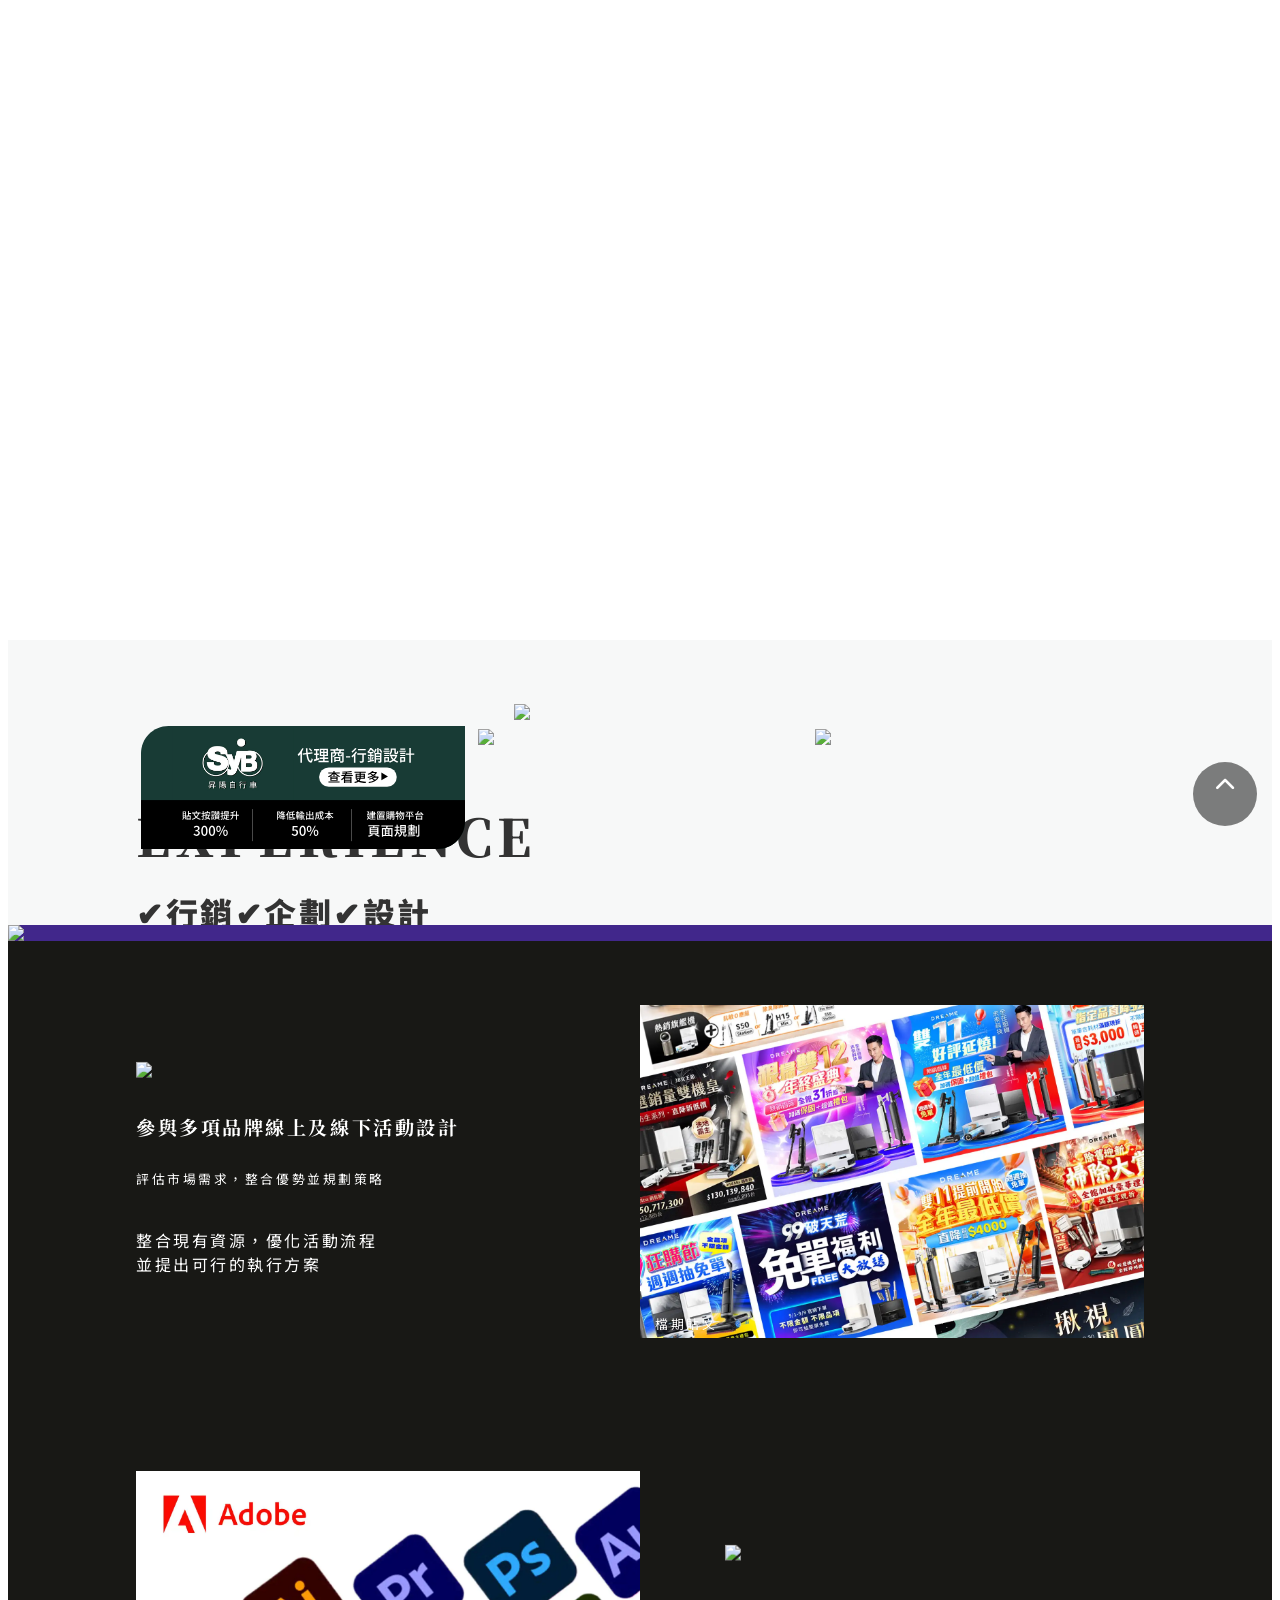
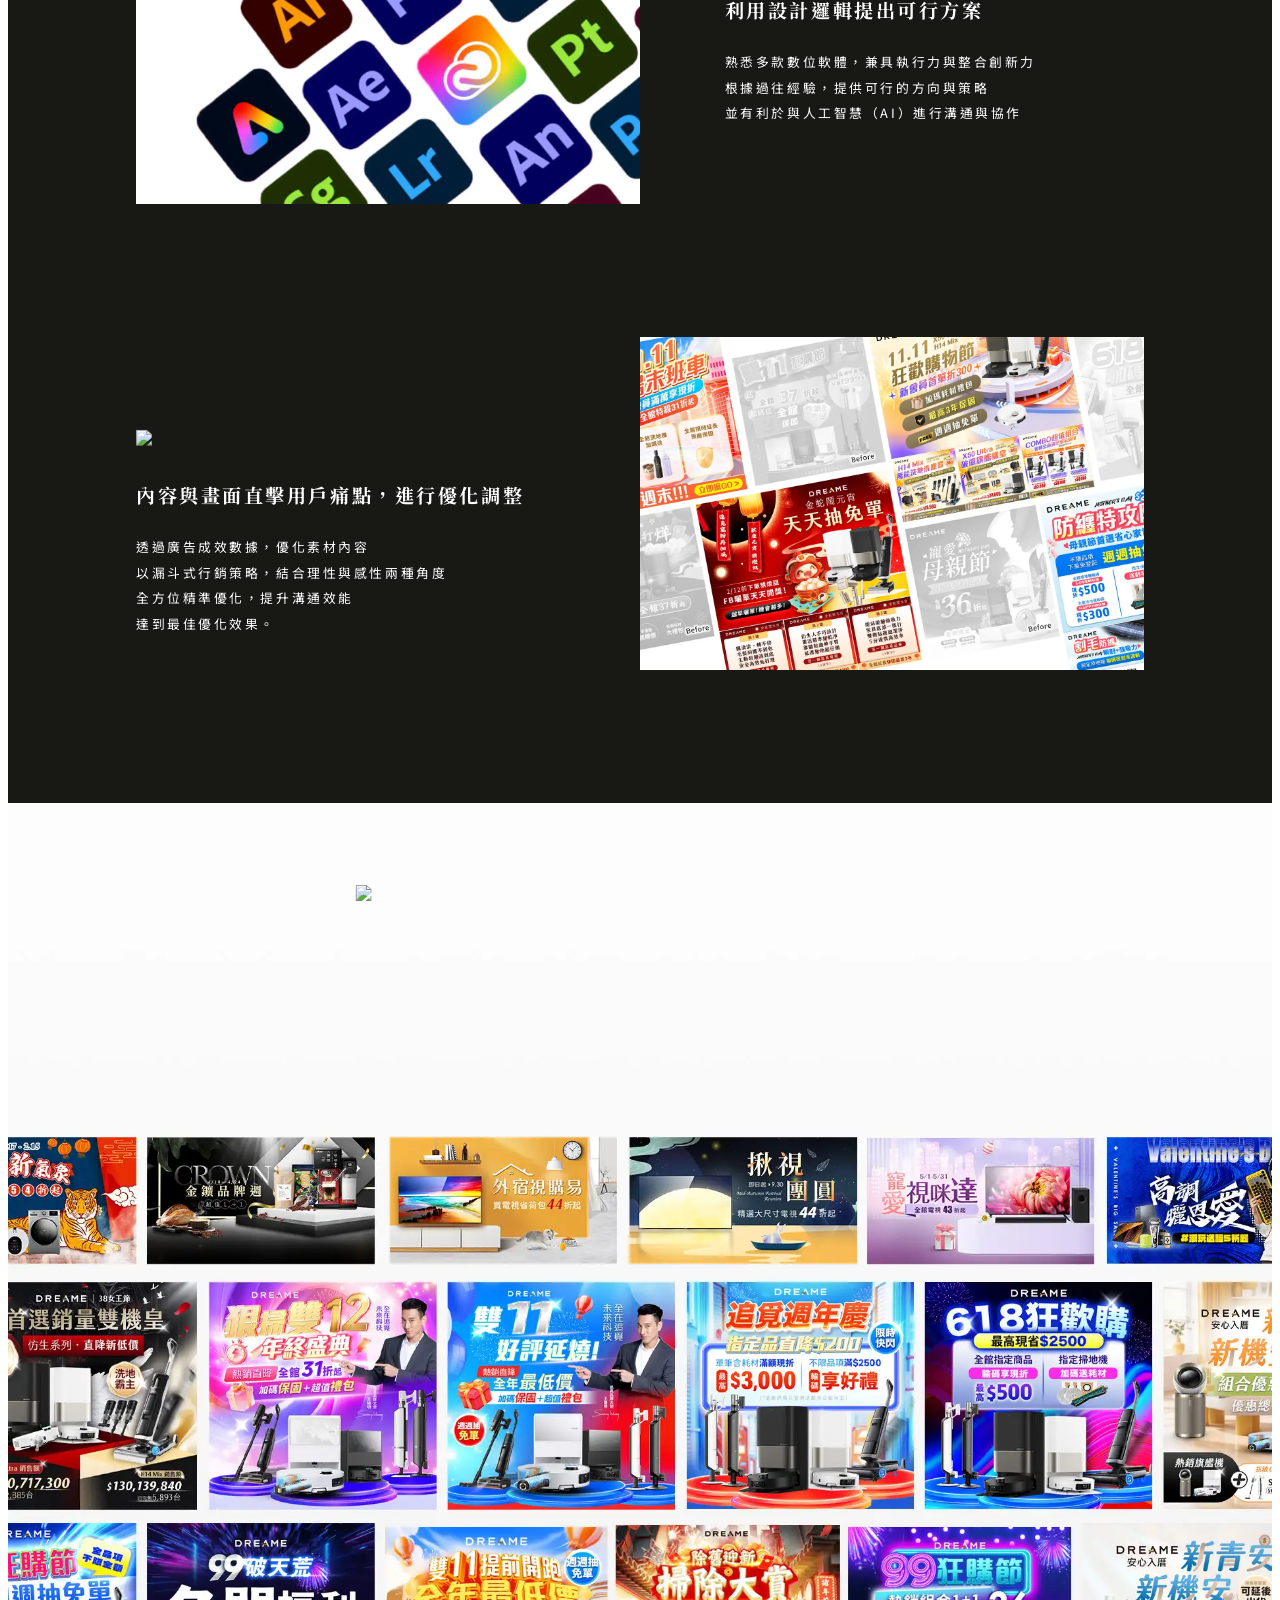
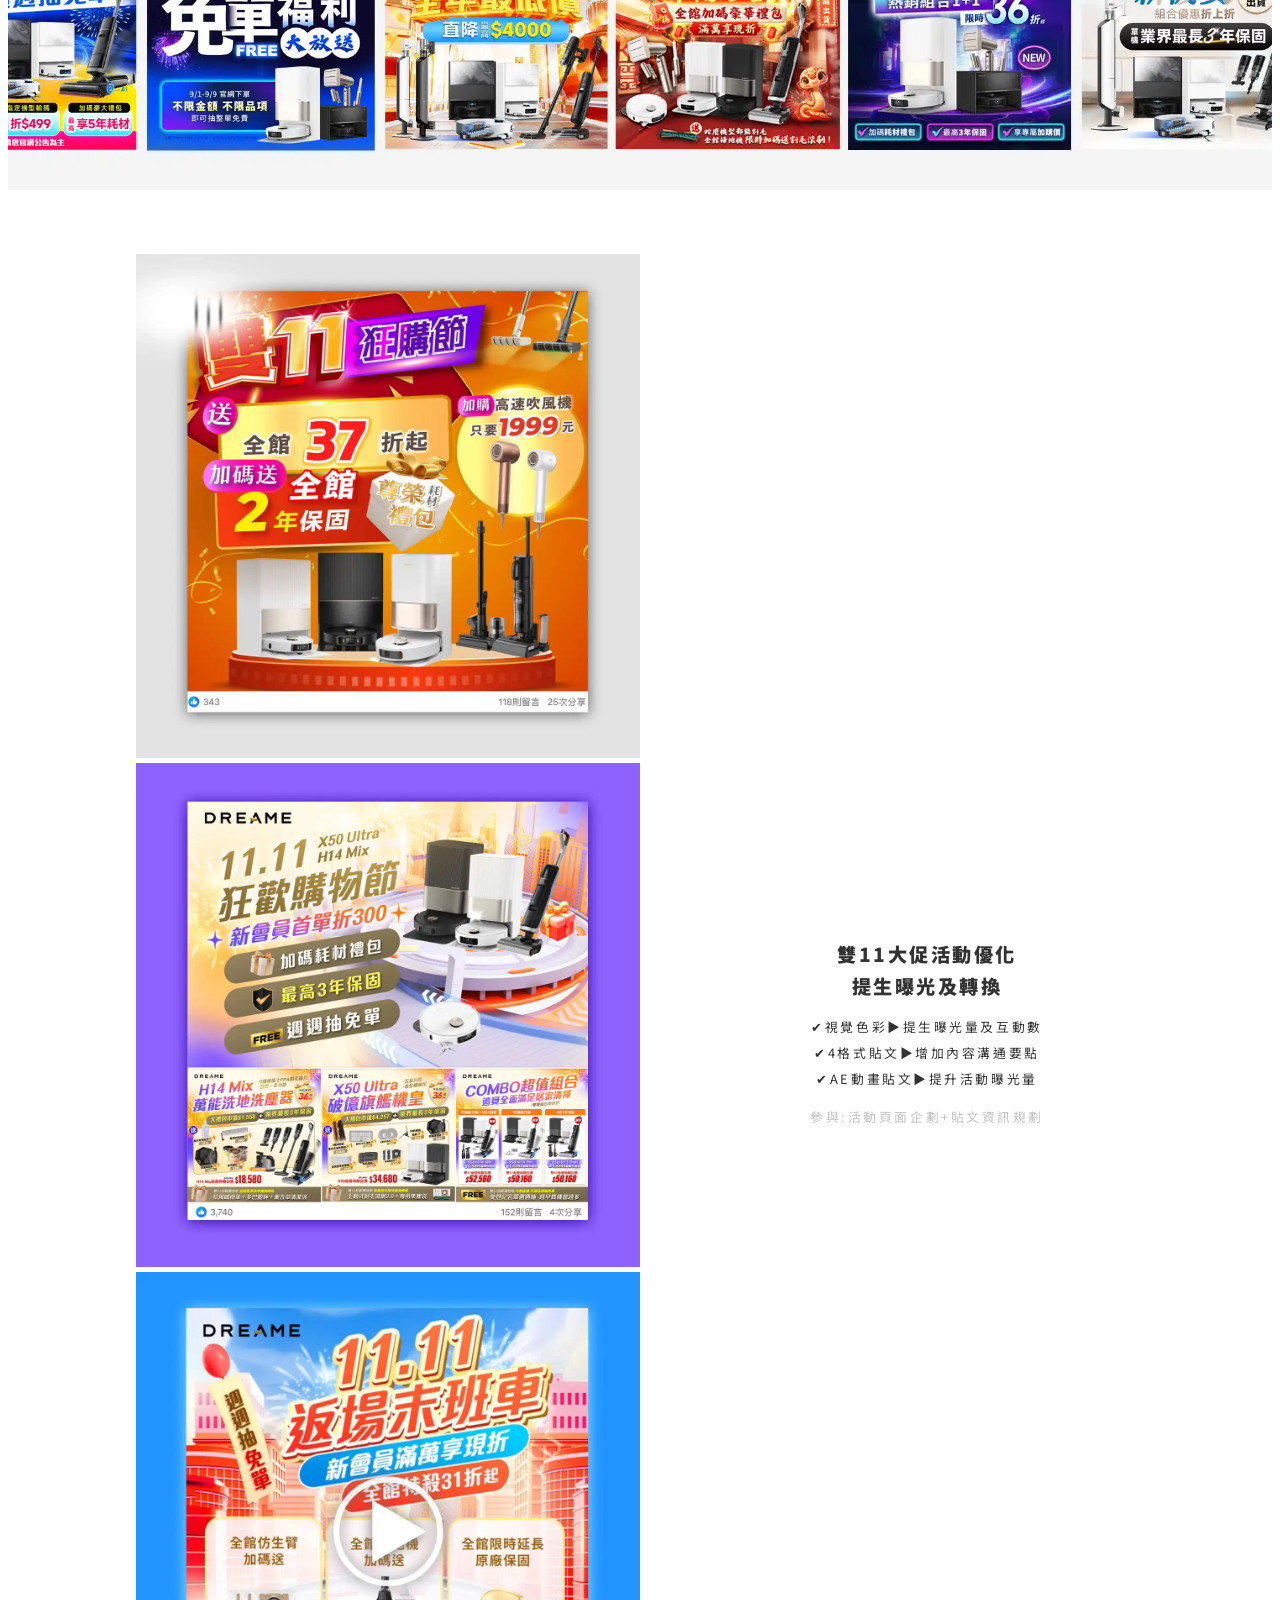
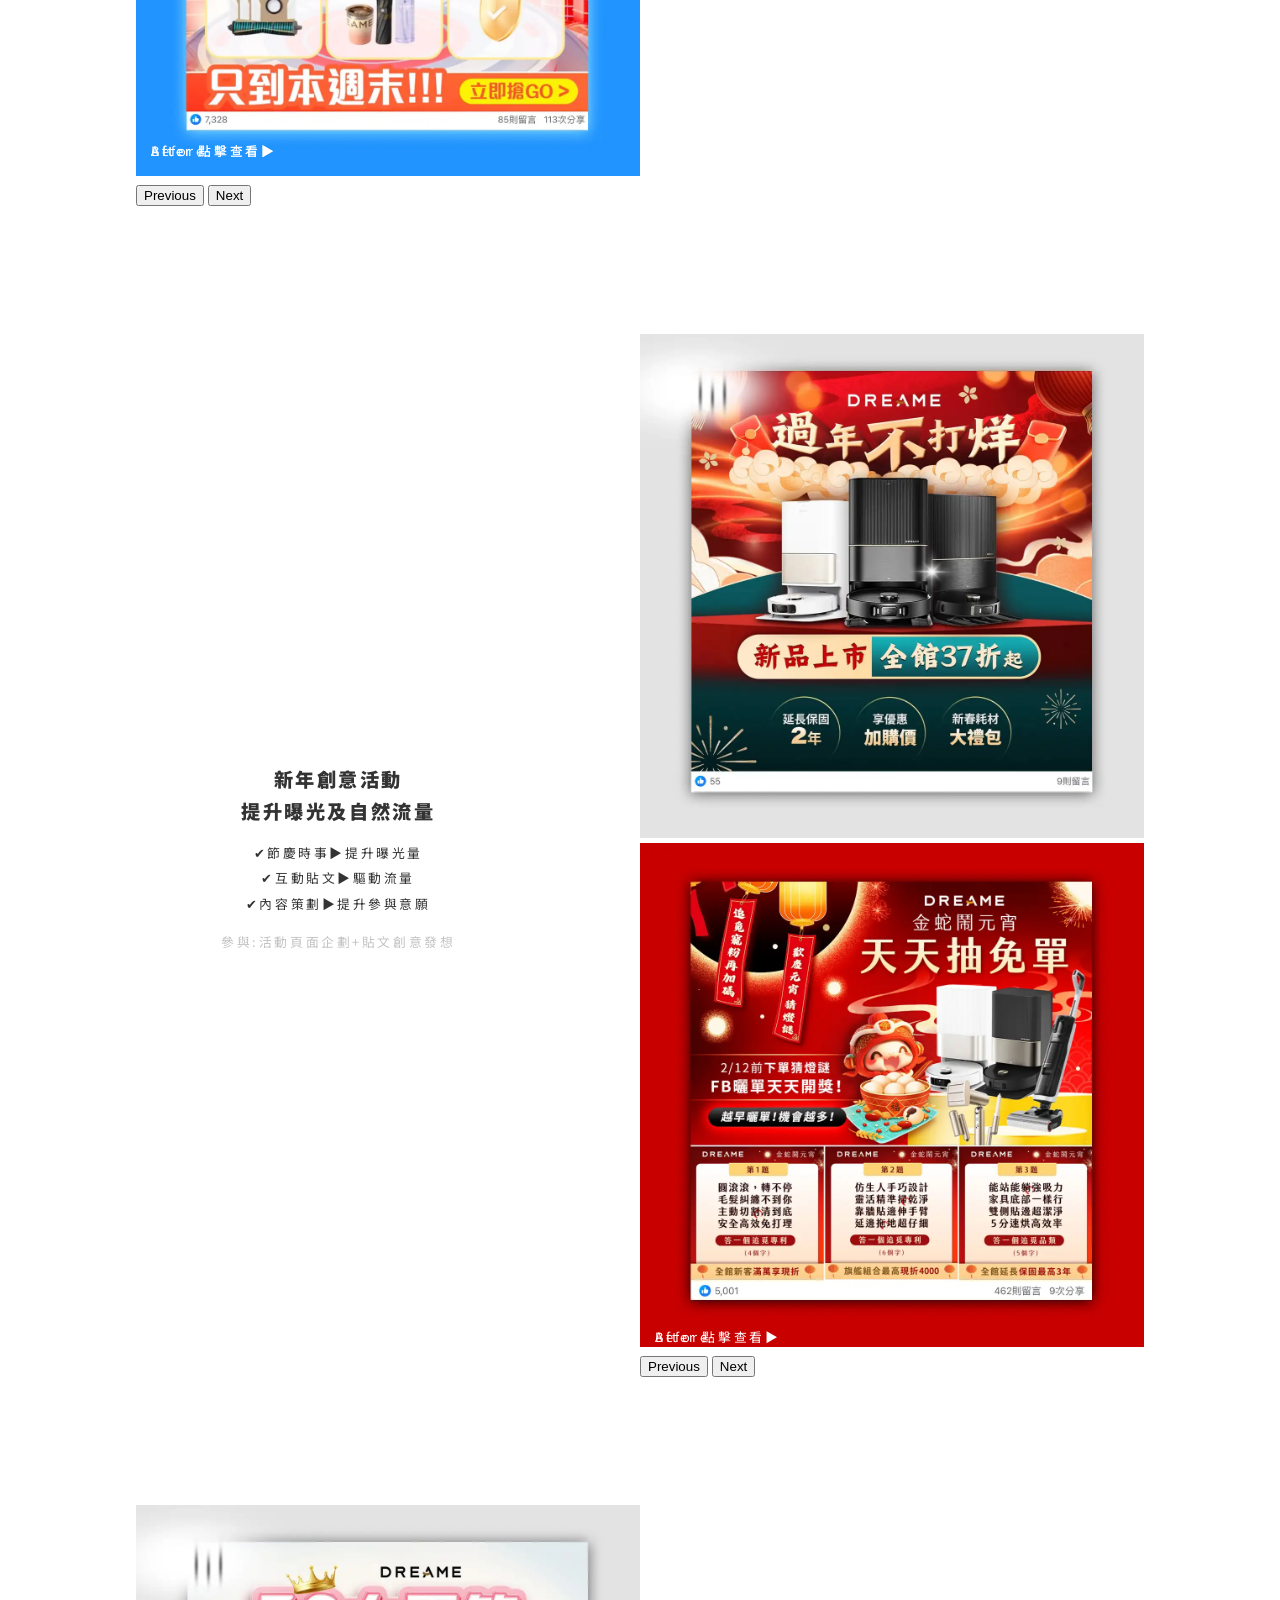
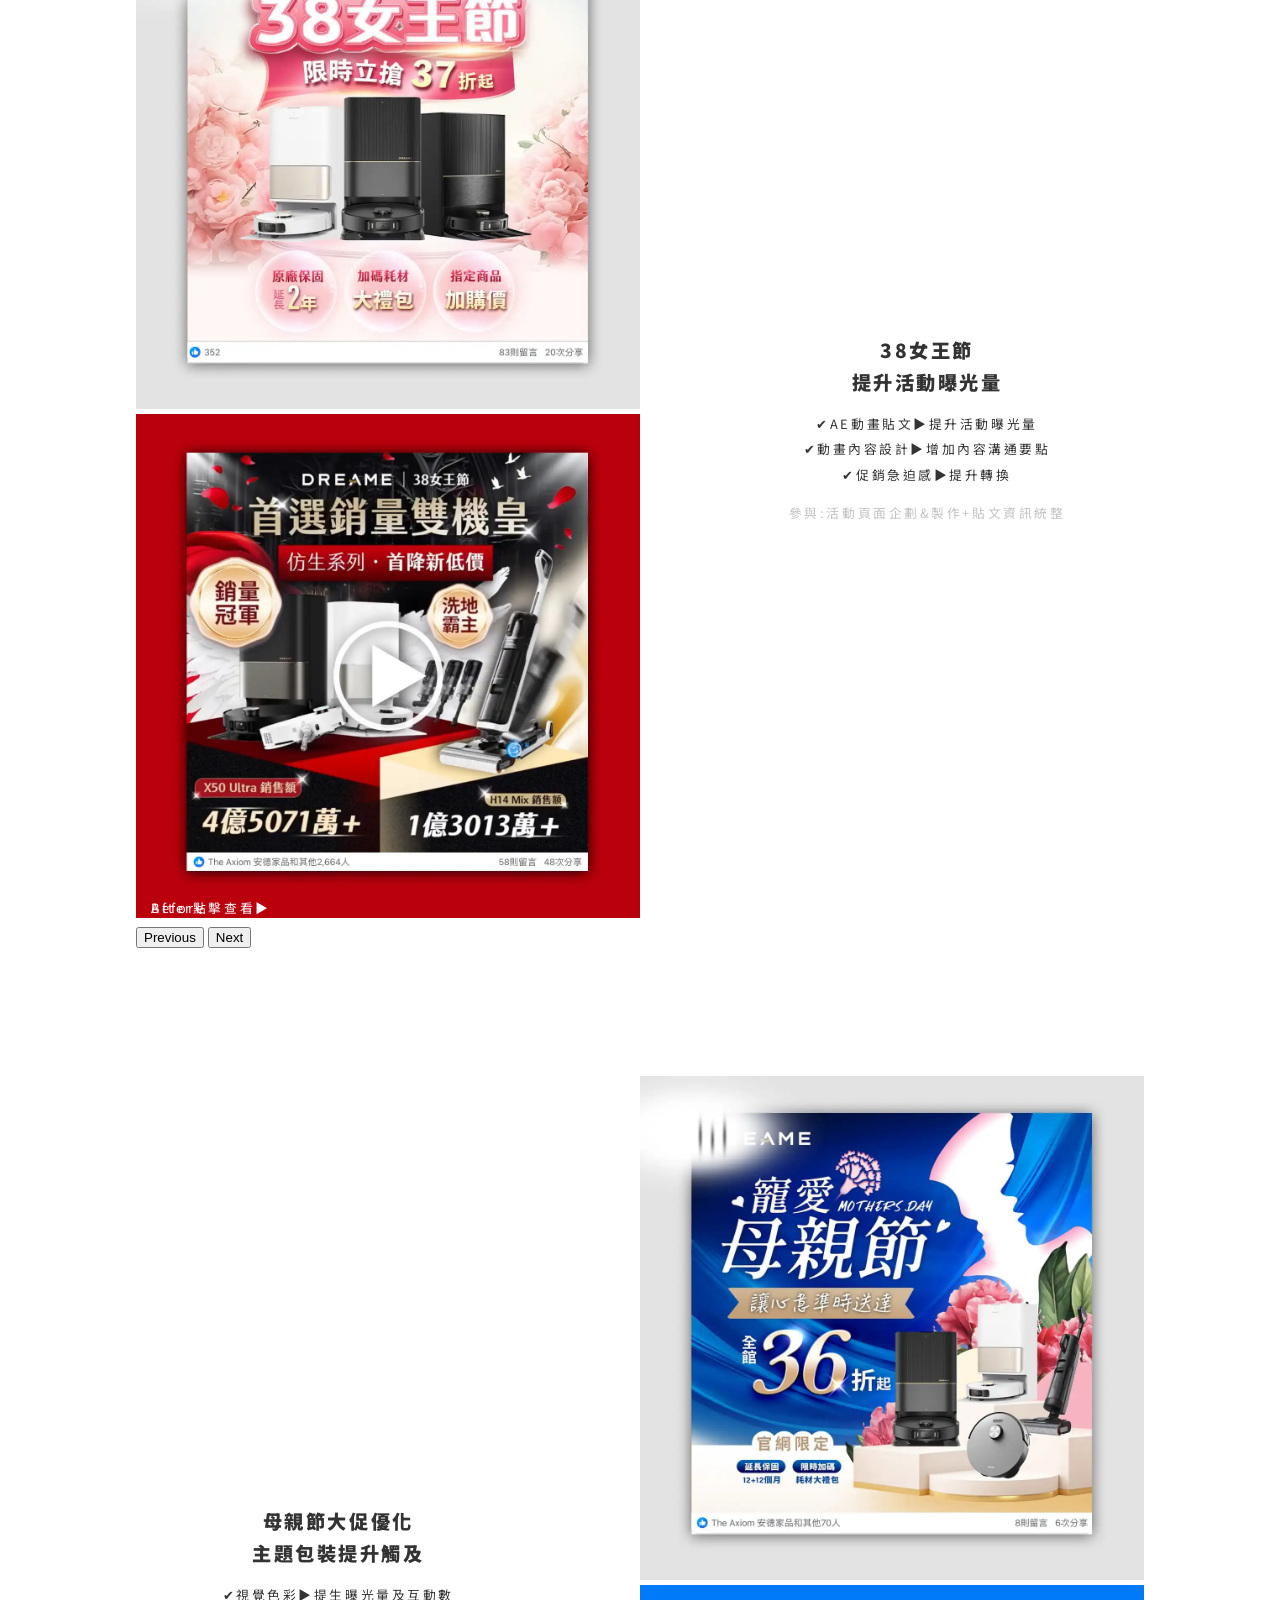
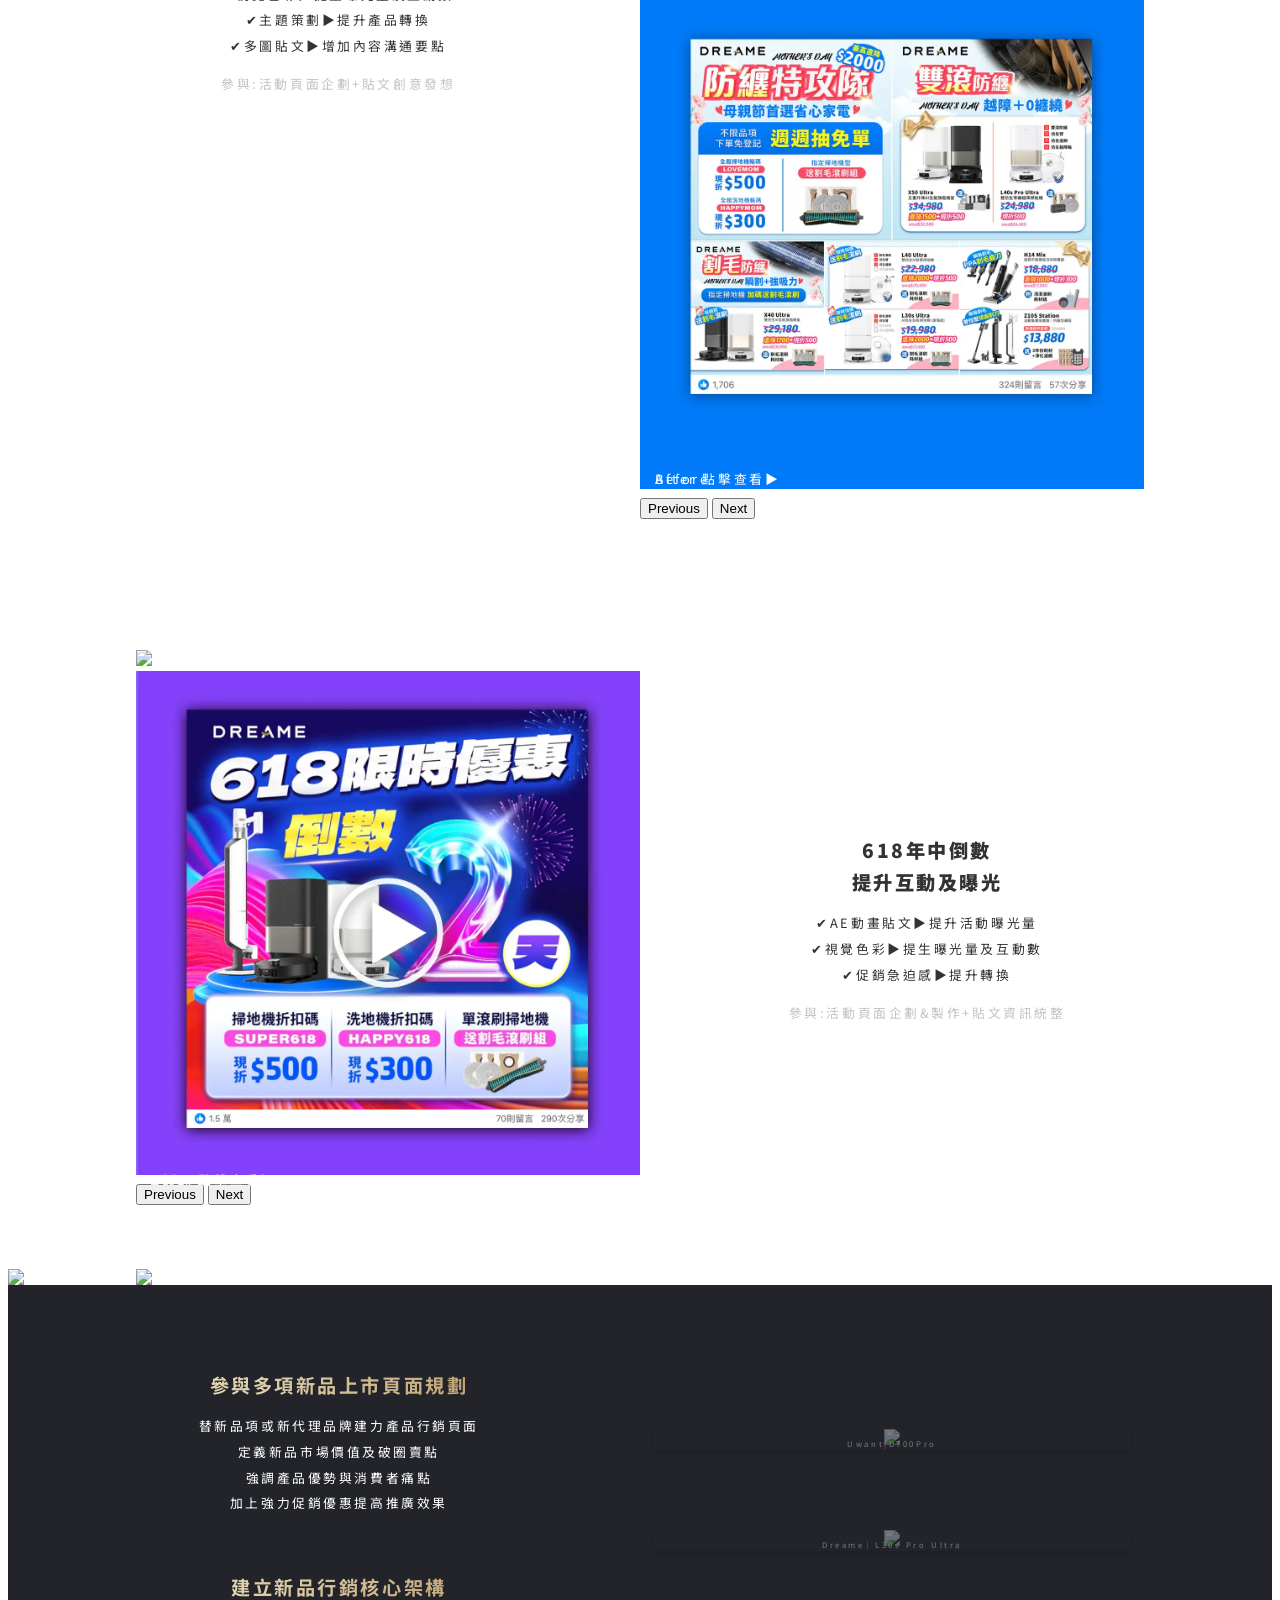
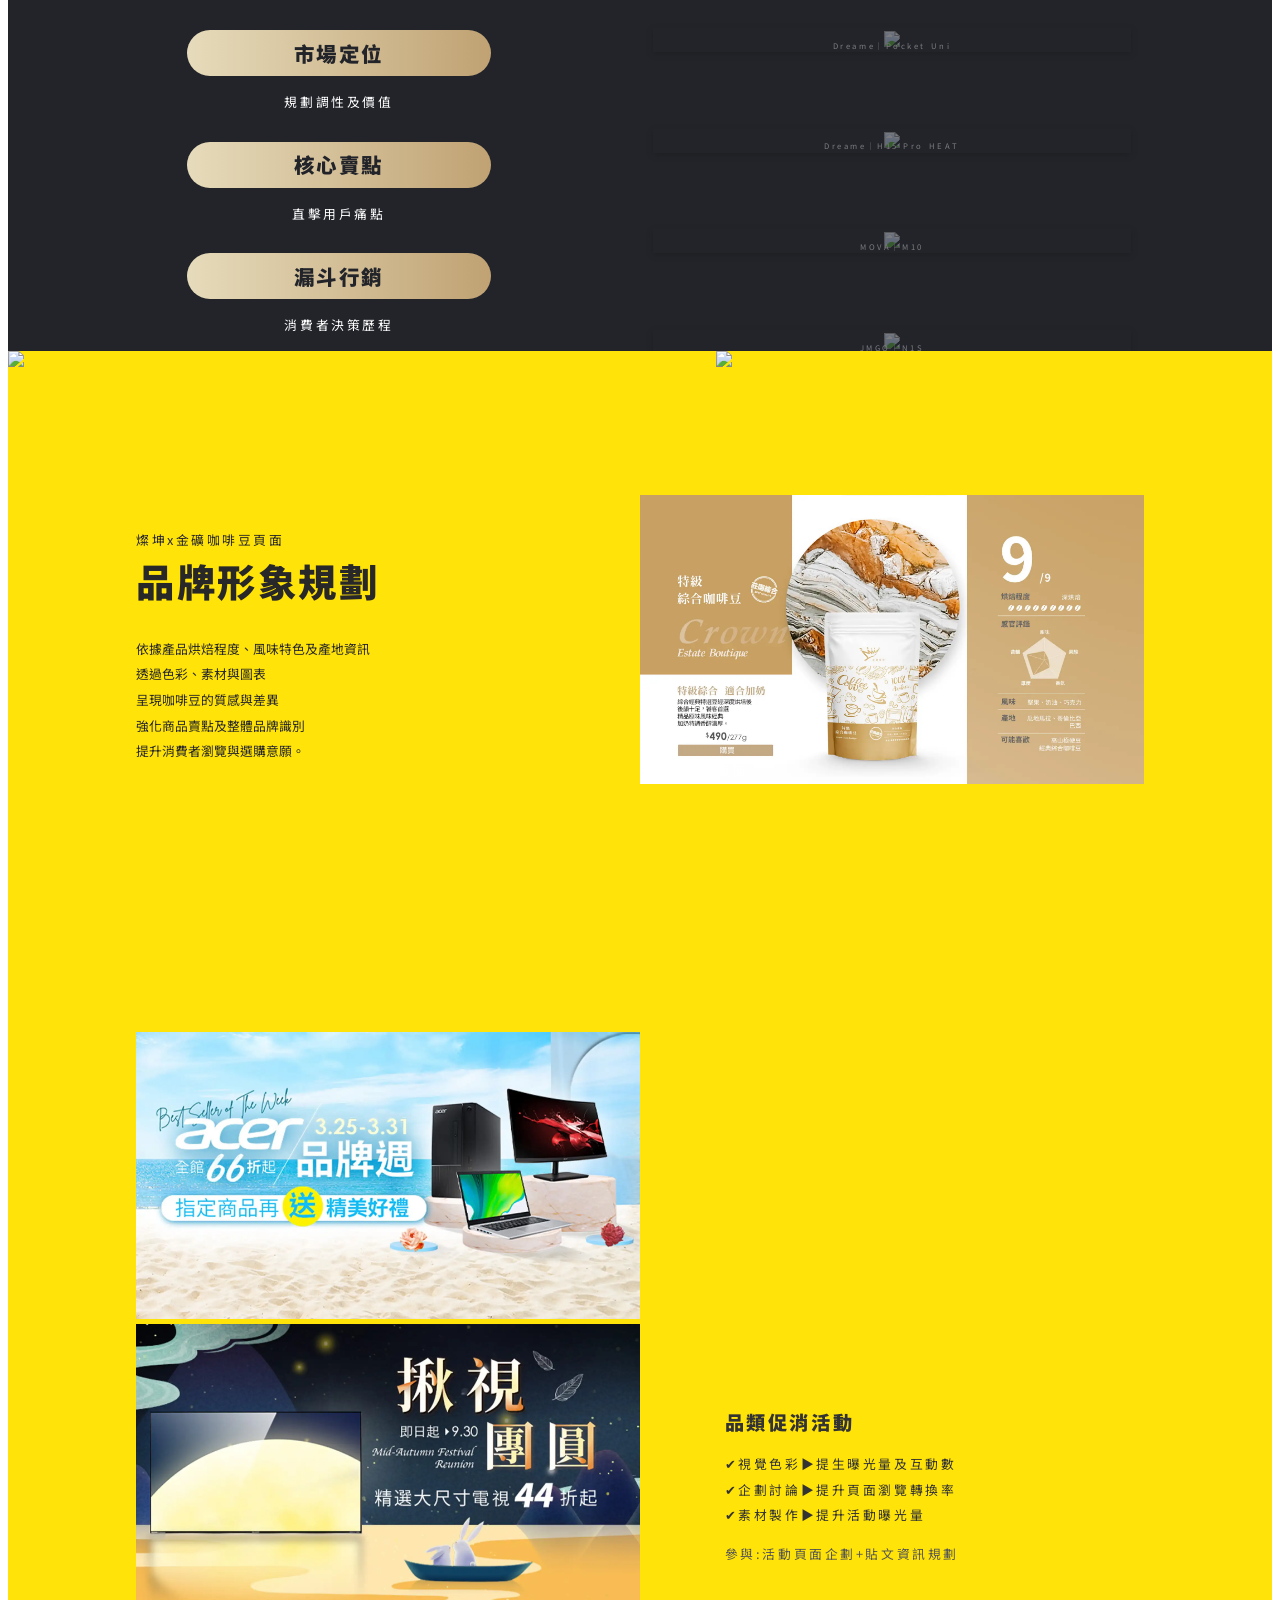
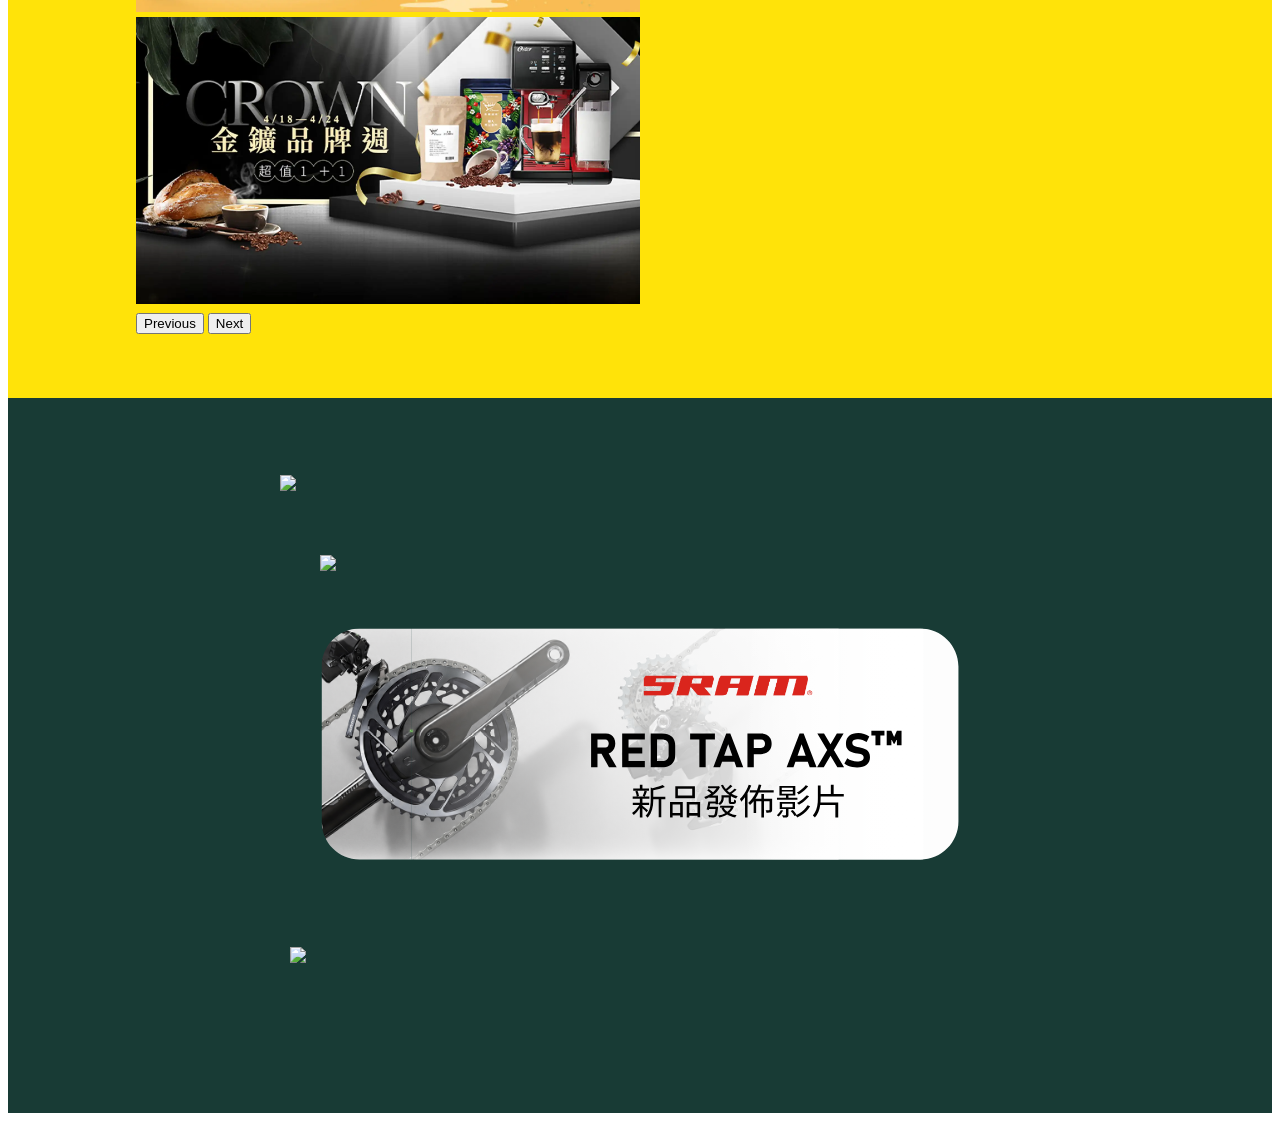
==== commit 0790ff99: "Update index.html" ====
--- a/index.html
+++ b/index.html
@@ -13,8 +13,10 @@
     <meta property="og:site_name" content="吳紹琪的作品集" />
     <meta property="og:type" content="website" />
     <meta property="og:title" content="吳紹琪的作品集" />
-    <meta property="og:image" content="assets/img/og.jpg" />
-    <link rel="shortcut icon" href="assets/img/favicon.png">
+    <meta property="og:image" content="https://saoqui.github.io/portfolio/assets/img/og.jpg">
+    <meta property="og:image:width" content="1200">
+    <meta property="og:image:height" content="630">
+    <link rel="icon" type="image/png" href="https://saoqui.github.io/portfolio/assets/img/favicon.png">
     
     <link rel="stylesheet" href="https://cdnjs.cloudflare.com/ajax/libs/animate.css/4.1.1/animate.min.css"/>   
       
@@ -120,11 +122,11 @@
   <h2 data-aos="fade-right">EXPERIENCE</h2>
 
   <h3 data-aos="fade-right">✔行銷✔企劃✔設計<br>7年工作經歷</h3>
-  <p data-aos="fade-right">在過去的專案中，主要負責介面與視覺設計，
-<br>並參與企劃討論及活動規劃，
-<br>捕捉消費者進站時的心理與預期行為路徑，
-<br>規劃內容的順序與資訊層級，
-<br>將抽象的企劃目標轉化為具體的實際成果。
+  <p data-aos="fade-right">在過去的專案中，主要負責介面與視覺設計
+<br>並參與企劃討論及活動規劃
+<br>捕捉消費者進站時的心理與預期行為路徑
+<br>規劃內容的順序與資訊層級
+<br>將抽象的企劃目標轉化為具體的實際成果
 
   <div class="map_pic">
     <img src="assets/img/map_pic_sm.webp" width="100%" height="auto" class="view_sm">
@@ -203,8 +205,8 @@
     <div class="section2_title" data-aos="fade-up"><img src="assets/img/section2_title.svg" width="100%" height="auto"></div>
     <h3 data-aos="fade-up">參與多項品牌線上及線下活動設計</h3>
     <p data-aos="fade-up">評估市場需求，整合優勢並規劃策略</p>
-<br>整合現有資源，優化活動流程。
-<br>並提出可行的執行方案。
+<br>整合現有資源，優化活動流程
+<br>並提出可行的執行方案
 <br> </p>
   </div>
 
@@ -221,8 +223,8 @@
     <div class="section3_title" data-aos="fade-up"><img src="assets/img/section3_title.svg" width="100%" height="auto"></div>
     <h3 data-aos="fade-up">利用設計邏輯提出可行方案</h3>
     <p data-aos="fade-up">熟悉多款數位軟體，兼具執行力與整合創新力
-<br>根據過往經驗，提供可行的方向與策略。
-<br>並有利於與人工智慧（AI）進行溝通與協作。</p>
+<br>根據過往經驗，提供可行的方向與策略
+<br>並有利於與人工智慧（AI）進行溝通與協作</p>
   </div>
 
   <div class="section3_pic">
@@ -238,8 +240,8 @@
   <div class="section4_text">
     <div class="section4_title" data-aos="fade-up"><img src="assets/img/section4_title.svg" width="100%" height="auto"></div>
     <h3 data-aos="fade-up">內容與畫面直擊用戶痛點，進行優化調整</h3>
-    <p data-aos="fade-up">透過廣告成效數據，優化素材內容，
-<br>以漏斗式行銷策略，結合理性與感性兩種角度，
+    <p data-aos="fade-up">透過廣告成效數據，優化素材內容
+<br>以漏斗式行銷策略，結合理性與感性兩種角度
 <br>全方位精準優化，提升溝通效能
 <br>達到最佳優化效果。</p>
   </div>
